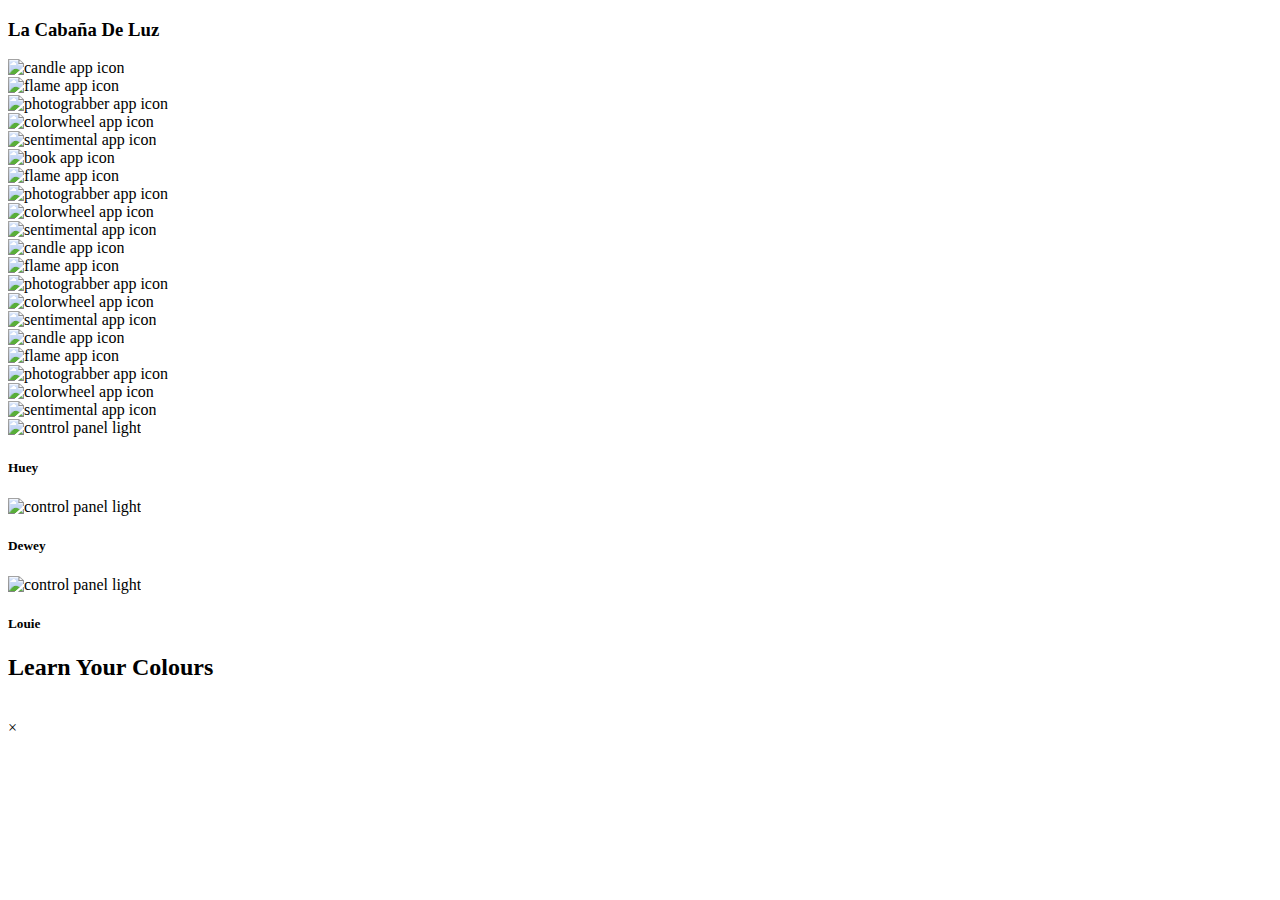
==== index.html @ 0d2e923a "Basic infrastructure to support apps in the code, and multiple lights." ====
<!DOCTYPE html>

<!-- paulirish.com/2008/conditional-stylesheets-vs-css-hacks-answer-neither/ -->
<!--[if IE 8]> <html class="no-js lt-ie9" lang="en"> <![endif]-->
<!--[if gt IE 8]><!--> <html class="no-js" lang="en"> <!--<![endif]-->

<head>
	
	<meta charset="utf-8" />
	<meta name="viewport" content="width=device-width" />
	
	<title>Apps for Light by Moore&rsquo;sCloud</title>
	
	<link rel="stylesheet" href="stylesheets/app.css">
	<script src="javascripts/foundation/modernizr.foundation.js"></script>

</head>
<body>
	
	<div class="row apps">
		<div class="twelve columns">
			
			<div class="row name">
				<div class="twelve columns">
					<h3 class="text-center">La Cabaña De Luz</h3>
				</div>
			</div>
			
			<div class="row">
				<div class="one column">
				</div>
				<div class="two columns">
					<div class="app off">
						<img src="images/apps/app.png" alt="candle app icon" />
					</div>
				</div>
				<div class="two columns">
					<div class="app off">
						<img src="images/apps/app-flame.png" alt="flame app icon" />
					</div>
				</div>
				<div class="two columns">
					<div class="app">
						<img src="images/apps/app-photograbber.png" alt="photograbber app icon" />
					</div>
				</div>
				<div class="two columns">
					<div class="app off">
						<a id="colorwheel">
							<img src="images/apps/app-colorwheel.png" alt="colorwheel app icon" />
						</a>
					</div>
				</div>
				<div class="two columns">
					<div class="app off">
						<a id="sentimental">
							<img src="images/apps/app-sentimental.png" alt="sentimental app icon" />
						</a>
					</div>
				</div>
				<div class="one column">
				</div>
			</div>
			
			<div class="row">
				<div class="one column">
				</div>
				<div class="two columns">
					<div class="app off">
						<a id="book">
							<img src="images/apps/app-book.png" alt="book app icon" />
						</a>
					</div>
				</div>
				<div class="two columns">
					<div class="app off">
						<img src="images/apps/app-flame.png" alt="flame app icon" />
					</div>
				</div>
				<div class="two columns">
					<div class="app off">
						<img src="images/apps/app-photograbber.png" alt="photograbber app icon" />
					</div>
				</div>
				<div class="two columns">
					<div class="app">
						<img src="images/apps/app-colorwheel.png" alt="colorwheel app icon" />
					</div>
				</div>
				<div class="two columns">
					<div class="app off">
						<img src="images/apps/app-sentimental.png" alt="sentimental app icon" />
					</div>
				</div>
				<div class="one column">
				</div>
			</div>
			
			<div class="row">
				<div class="one column">
				</div>
				<div class="two columns">
					<div class="app off">
						<img src="images/apps/app.png" alt="candle app icon" />
					</div>
				</div>
				<div class="two columns">
					<div class="app">
						<img src="images/apps/app-flame.png" alt="flame app icon" />
					</div>
				</div>
				<div class="two columns">
					<div class="app off">
						<img src="images/apps/app-photograbber.png" alt="photograbber app icon" />
					</div>
				</div>
				<div class="two columns">
					<div class="app off">
						<img src="images/apps/app-colorwheel.png" alt="colorwheel app icon" />
					</div>
				</div>
				<div class="two columns">
					<div class="app off">
						<img src="images/apps/app-sentimental.png" alt="sentimental app icon" />
					</div>
				</div>
				<div class="one column">
				</div>
			</div>
			
			<div class="row">
				<div class="one column">
				</div>
				<div class="two columns">
					<div class="app">
						<img src="images/apps/app.png" alt="candle app icon" />
					</div>
				</div>
				<div class="two columns">
					<div class="app">
						<img src="images/apps/app-flame.png" alt="flame app icon" />
					</div>
				</div>
				<div class="two columns">
					<div class="app">
						<img src="images/apps/app-photograbber.png" alt="photograbber app icon" />
					</div>
				</div>
				<div class="two columns">
					<div class="app">
						<img src="images/apps/app-colorwheel.png" alt="colorwheel app icon" />
					</div>
				</div>
				<div class="two columns">
					<div class="app">
						<img src="images/apps/app-sentimental.png" alt="sentimental app icon" />
					</div>
				</div>
				<div class="one column">
				</div>
			</div>
			
			<div class="row control">
				<div class="seven columns centered">
					<div class="row">
						<div class="four columns">
							<div class="light selected">
								<img src="images/apps/light-left-on.png" alt="control panel light" />
								<h5>Huey</h5>
							</div>
						</div>
						<div class="four columns">
							<div class="light">
								<img src="images/apps/light-middle-on.png" alt="control panel light" />
								<h5>Dewey</h5>
							</div>
						</div>
						<div class="four columns">
							<div class="light">
								<img src="images/apps/light-right-off.png" alt="control panel light" />
								<h5>Louie</h5>
							</div>
						</div>
					</div>
				</div>
			</div>
			
		</div>
	</div>
	
	
	
	<!-- Book App -->
	<script src="apps/book/book.js"></script>
	<div id="book-app" class="reveal-modal expand">
		<h2 class="text-centre">Learn Your Colours</h2>
		<div>
			<img id="content" />
		</div>
		<a class="close-reveal-modal">&#215;</a>
	</div>
	<!-- /Book App -->
	
	
	
	<script src="javascripts/foundation/jquery.js"></script>
<!-- 	<script src="javascripts/foundation/jquery.cookie.js"></script> -->
<!-- 	<script src="javascripts/foundation/jquery.event.move.js"></script> -->
<!-- 	<script src="javascripts/foundation/jquery.event.swipe.js"></script> -->
<!-- 	<script src="javascripts/foundation/jquery.foundation.accordion.js"></script> -->
<!-- 	<script src="javascripts/foundation/jquery.foundation.alerts.js"></script> -->
<!-- 	<script src="javascripts/foundation/jquery.foundation.buttons.js"></script> -->
<!-- 	<script src="javascripts/foundation/jquery.foundation.clearing.js"></script> -->
<!-- 	<script src="javascripts/foundation/jquery.foundation.forms.js"></script> -->
<!-- 	<script src="javascripts/foundation/jquery.foundation.joyride.js"></script> -->
<!-- 	<script src="javascripts/foundation/jquery.foundation.magellan.js"></script> -->
<!-- 	<script src="javascripts/foundation/jquery.foundation.mediaQueryToggle.js"></script> -->
<!-- 	<script src="javascripts/foundation/jquery.foundation.navigation.js"></script> -->
<!-- 	<script src="javascripts/foundation/jquery.foundation.orbit.js"></script> -->
	<script src="javascripts/foundation/jquery.foundation.reveal.js"></script>
<!-- 	<script src="javascripts/foundation/jquery.foundation.tabs.js"></script> -->
<!-- 	<script src="javascripts/foundation/jquery.foundation.tooltips.js"></script> -->
<!-- 	<script src="javascripts/foundation/jquery.foundation.topbar.js"></script> -->
<!-- 	<script src="javascripts/foundation/jquery.placeholder.js"></script> -->
	<script src="javascripts/moorescloud/light.js"></script>
	<script src="javascripts/foundation/app.js"></script>
	
</body>
</html>
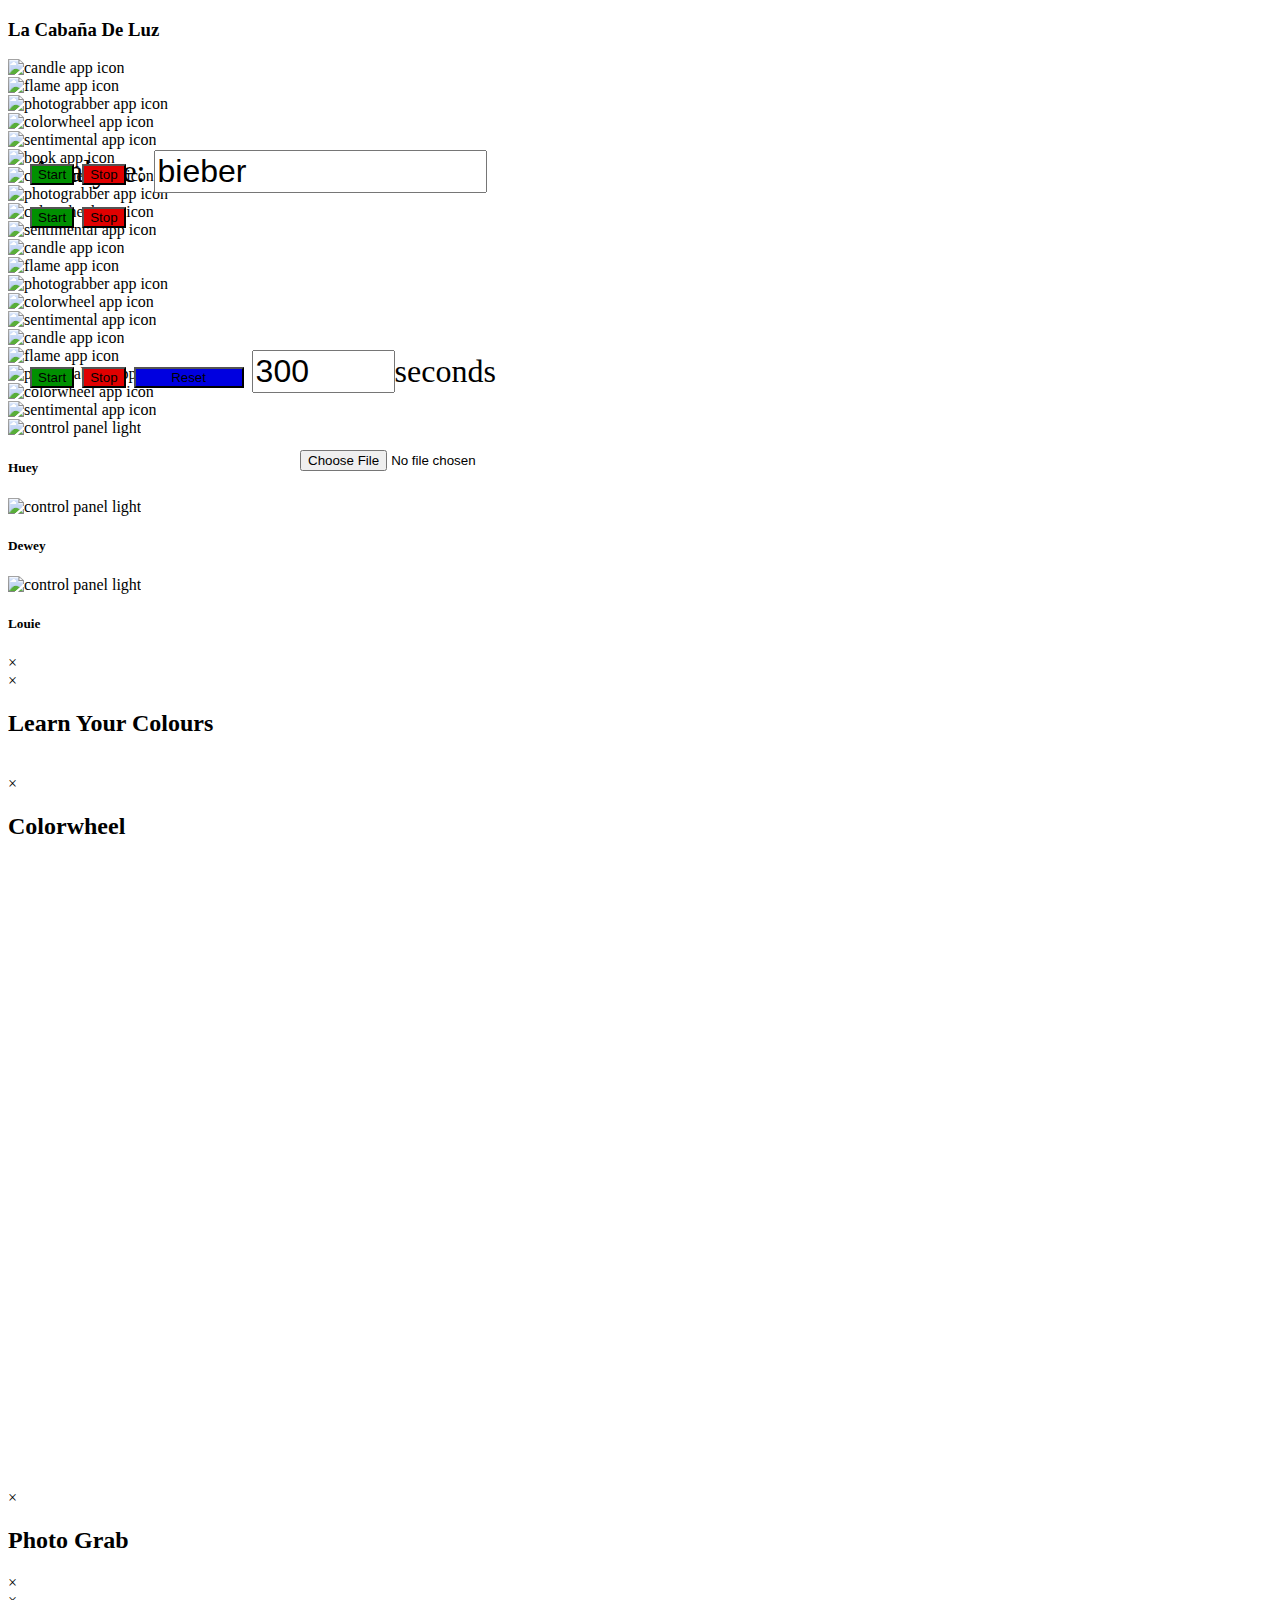
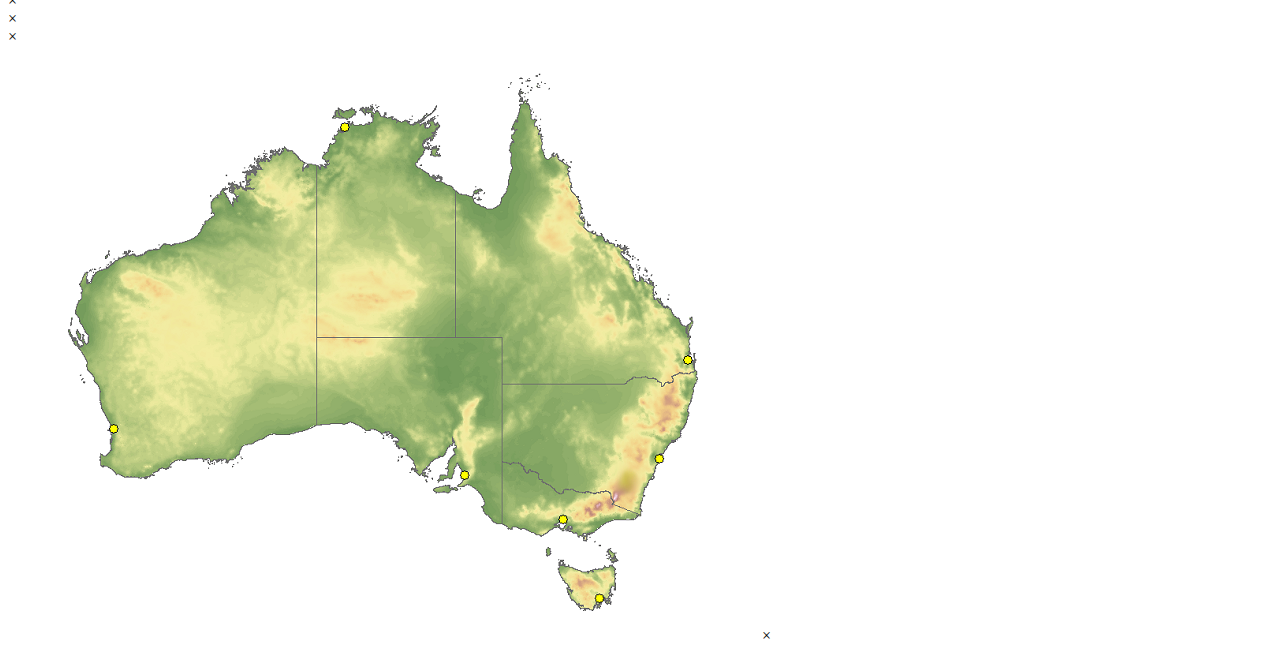
==== commit e8a85e9d: "Added the tempAU app, with changes to index.html" ====
--- a/index.html
+++ b/index.html
@@ -30,18 +30,24 @@
 				<div class="one column">
 				</div>
 				<div class="two columns">
-					<div class="app off">
-						<img src="images/apps/app.png" alt="candle app icon" />
-					</div>
-				</div>
-				<div class="two columns">
-					<div class="app off">
-						<img src="images/apps/app-flame.png" alt="flame app icon" />
-					</div>
-				</div>
-				<div class="two columns">
-					<div class="app">
-						<img src="images/apps/app-photograbber.png" alt="photograbber app icon" />
+					<div class="app">
+						<a id="candle">
+							<img src="images/apps/app.png" alt="candle app icon" />
+						</a>
+					</div>
+				</div>
+				<div class="two columns">
+					<div class="app">
+						<a id="flame">
+							<img src="images/apps/app-flame.png" alt="flame app icon" />
+						</a>
+					</div>
+				</div>
+				<div class="two columns">
+					<div class="app">
+						<a id="photograb">
+							<img src="images/apps/app-photograbber.png" alt="photograbber app icon" />
+						</a>
 					</div>
 				</div>
 				<div class="two columns">
@@ -66,25 +72,31 @@
 				<div class="one column">
 				</div>
 				<div class="two columns">
-					<div class="app off">
+					<div class="app">
 						<a id="book">
 							<img src="images/apps/app-book.png" alt="book app icon" />
 						</a>
 					</div>
 				</div>
 				<div class="two columns">
-					<div class="app off">
-						<img src="images/apps/app-flame.png" alt="flame app icon" />
-					</div>
-				</div>
-				<div class="two columns">
-					<div class="app off">
-						<img src="images/apps/app-photograbber.png" alt="photograbber app icon" />
-					</div>
-				</div>
-				<div class="two columns">
-					<div class="app">
-						<img src="images/apps/app-colorwheel.png" alt="colorwheel app icon" />
+					<div class="app">
+						<a id="countdown">
+							<img src="images/apps/app-colorwheel.png" alt="colorwheel app icon" />
+						</a>
+					</div>
+				</div>
+				<div class="two columns">
+					<div class="app">
+						<a id="holiday">
+							<img src="images/apps/app-photograbber.png" alt="photograbber app icon" />
+						</a>
+					</div>
+				</div>
+				<div class="two columns">
+					<div class="app">
+						<a id ="tempAU">
+							<img src="images/apps/app-colorwheel.png" alt="colorwheel app icon" />
+						</a>
 					</div>
 				</div>
 				<div class="two columns">
@@ -164,19 +176,19 @@
 				<div class="seven columns centered">
 					<div class="row">
 						<div class="four columns">
-							<div class="light selected">
+							<div class="light selected" id="0">
 								<img src="images/apps/light-left-on.png" alt="control panel light" />
 								<h5>Huey</h5>
 							</div>
 						</div>
 						<div class="four columns">
-							<div class="light">
+							<div class="light" id="1">
 								<img src="images/apps/light-middle-on.png" alt="control panel light" />
 								<h5>Dewey</h5>
 							</div>
 						</div>
 						<div class="four columns">
-							<div class="light">
+							<div class="light" id="2">
 								<img src="images/apps/light-right-off.png" alt="control panel light" />
 								<h5>Louie</h5>
 							</div>
@@ -188,10 +200,33 @@
 		</div>
 	</div>
 	
-	
+	<!-- Candle App -->
+	<script src="apps/candle/candle.js"></script>
+	<link rel="stylesheet" href="apps/candle/candle.css">
+	<div id="candle-app" class="reveal-modal expand">
+		<form style="position: absolute; top: 150px; left: 30px; font-size: 32px;">
+		<button class="candle-button" type="button" onclick="candle_startbutton()" style="background: #009000">Start</button>
+		<button class="candle-button" type="button" onclick="candle_stopbutton()" style="background: #e00000">Stop</button>
+		</form>
+		<a class="close-reveal-modal">&#215;</a>
+	</div>
+	<!-- /Candle App -->	
+
+	<!-- Flame App -->
+	<script src="apps/flame/flame.js"></script>
+	<link rel="stylesheet" href="apps/flame/flame.css">
+	<div id="flame-app" class="reveal-modal expand">
+		<form style="position: absolute; top: 150px; left: 30px; font-size: 32px;">
+		<button class="flame-button" type="button" onclick="flame_startbutton()" style="background: #009000">Start</button>
+		<button class="flame-button" type="button" onclick="flame_stopbutton()" style="background: #e00000">Stop</button>
+		</form>
+		<a class="close-reveal-modal">&#215;</a>
+	</div>
+	<!-- /Flame App -->
 	
 	<!-- Book App -->
 	<script src="apps/book/book.js"></script>
+	<!--<link rel="stylesheet" href="apps/book/book.css">-->
 	<div id="book-app" class="reveal-modal expand">
 		<h2 class="text-centre">Learn Your Colours</h2>
 		<div>
@@ -201,8 +236,120 @@
 	</div>
 	<!-- /Book App -->
 	
-	
-	
+	<!-- Colorwheel App -->
+	<script src="apps/colorwheel/colorwheel.js"></script>
+	<link rel="stylesheet" href="apps/colorwheel/colorwheel.css">
+	<div id="colorwheel-app" class="reveal-modal expand">
+		<h2 class="text-centre">Colorwheel</h2>
+		<div>
+			<canvas id="canvas" width="625" height="625">
+				Your browser does not support the HTML 5 Canvas. 
+			</canvas>
+			<canvas id="picked" width="300" height="100">
+				Your browser does not support the HTML 5 Canvas. 
+			</canvas>
+			<canvas id="complement" width="300" height="100">
+				Your browser does not support the HTML 5 Canvas. 
+			</canvas>
+		</div>
+		<a class="close-reveal-modal">&#215;</a>
+	</div>
+	<!-- /Colorwheel App -->
+	
+	<!-- Photograb App -->
+	<script src="apps/photograb/photograb.js"></script>
+	<link rel="stylesheet" href="apps/photograb/photograb.css">
+	<div id="photograb-app" class="reveal-modal expand">
+		<h2 class="text-centre">Photo Grab</h2>
+		<div>
+		<canvas id="photograb-canvas" width="780" height="1000"  style="position: absolute; top: 0px; left: 0px;">
+			 Your browser does not support the HTML 5 Canvas. 
+		</canvas>
+		</div>
+		<form style="position: absolute; top: 450px; left: 300px;">
+			<input class="photograb-button" id='pic' type="file" accept="image/*" capture="camera" onchange="handlefiles(this.files)">
+		</form>
+		<a class="close-reveal-modal">&#215;</a>
+	</div>
+	<!-- /Photograb App -->
+
+	<!-- Sentimental App -->
+	<script src="apps/sentimental/sentimental.js"></script>
+	<link rel="stylesheet" href="apps/sentimental/sentimental.css">
+	<div id="sentimental-app" class="reveal-modal expand">
+		<form style="position: absolute; top: 150px; left: 30px; font-size: 32px;">
+		Analyze: <input class="sentimental-keyword" id="keyword" type="text" value="bieber" size="15" style="font-size: 32px;"></input>
+		<br/>
+		<button class="sentimental-button" type="button" onclick="sentimental_startbutton()" style="background: #009000">Start</button>
+		<button class="sentimental-button" type="button" onclick="sentimental_stopbutton()" style="background: #e00000">Stop</button>
+		</form>
+		<a class="close-reveal-modal">&#215;</a>
+	</div>
+	<!-- /Sentimental App -->
+
+	<!-- Countdown App -->
+	<script src="apps/countdown/countdown.js"></script>
+	<link rel="stylesheet" href="apps/countdown/countdown.css">
+	<div id="countdown-app" class="reveal-modal expand">
+		<canvas id="countdown-canvas" width="650" height="400"  style="position: absolute; top: 50px; left: 50px;">
+				Your browser does not support the HTML 5 Canvas. 
+		</canvas>
+		<form style="position: absolute; top: 350px; left: 30px; font-size: 32px;">
+		<button class="countdown-button" type="button" onclick="countdown_startbutton()" style="background: #009000">Start</button>
+		<button class="countdown-button" type="button" onclick="countdown_stopbutton()" style="background: #e00000">Stop</button>
+		<button class="countdown-button" type="button" onclick="countdown_resetbutton()" style="background: #0000e0; width: 110px;">Reset</button>
+		<input id="countdown-secval" type="text" oninput="countdown_secinput()" value="300" size="5" style="font-size: 32px;">seconds</input>
+		</form>
+		<a class="close-reveal-modal">&#215;</a>
+	</div>
+	<!-- /Countdown App -->
+
+	<!-- Holiday App -->
+	<script src="apps/holiday/holiday.js"></script>
+	<link rel="stylesheet" href="apps/holiday/holiday.css">
+	<div id="holiday-app" class="reveal-modal expand">
+		<form style="position: absolute; top: 150px; left: 30px; font-size: 32px;">
+		<button class="holiday-button" type="button" onclick="holiday_startbutton()" style="background: #009000">Start</button>
+		<button class="holiday-button" type="button" onclick="holiday_stopbutton()" style="background: #e00000">Stop</button>
+		</form>
+		<a class="close-reveal-modal">&#215;</a>
+	</div>
+	<!-- /Holiday App -->
+
+	<!-- TempAU App -->
+	<script src="apps/tempAU/tempAU.js"></script>
+	<link rel="stylesheet" href="apps/tempAU/tempAU.css">
+	<div id="tempAU-app" class="reveal-modal expand">
+		<img src="apps/tempAU/australia_idle.png" alt="HTML Map" border="0" usemap="#tempAU_cities"/>
+		<map name="tempAU_cities">
+		   <area shape="circle" id="tempAU_Syd" 
+					coords="649,414,100"
+					onclick='tempAU_select($(this).attr("id"))' />
+			<area shape="circle" id="tempAU_Mel" 
+					coords="560,473,50"
+					onclick='tempAU_select($(this).attr("id"))' />
+			<area shape="circle" id="tempAU_Bne" 
+					coords="681,315,100"
+					onclick='tempAU_select($(this).attr("id"))' />
+			<area shape="circle" id="tempAU_Adl" 
+					coords="455,428,100"
+					onclick='tempAU_select($(this).attr("id"))' />
+			<area shape="circle" id="tempAU_Hob" 
+					coords="590,553,50"
+					onclick='tempAU_select($(this).attr("id"))' />
+			<area shape="circle" id="tempAU_Drw" 
+					coords="334,81,100"
+					onclick='tempAU_select($(this).attr("id"))' />
+			<area shape="circle" id="tempAU_Per" 
+					coords="107,384,100"
+					onclick='tempAU_select($(this).attr("id"))' />
+		</map>
+		<a class="close-reveal-modal">&#215;</a>
+	</div>
+	<!-- /TempAU App -->
+
+
+
 	<script src="javascripts/foundation/jquery.js"></script>
 <!-- 	<script src="javascripts/foundation/jquery.cookie.js"></script> -->
 <!-- 	<script src="javascripts/foundation/jquery.event.move.js"></script> -->
--- a/apps/tempAU/tempAU.css
+++ b/apps/tempAU/tempAU.css
@@ -0,0 +1 @@
+
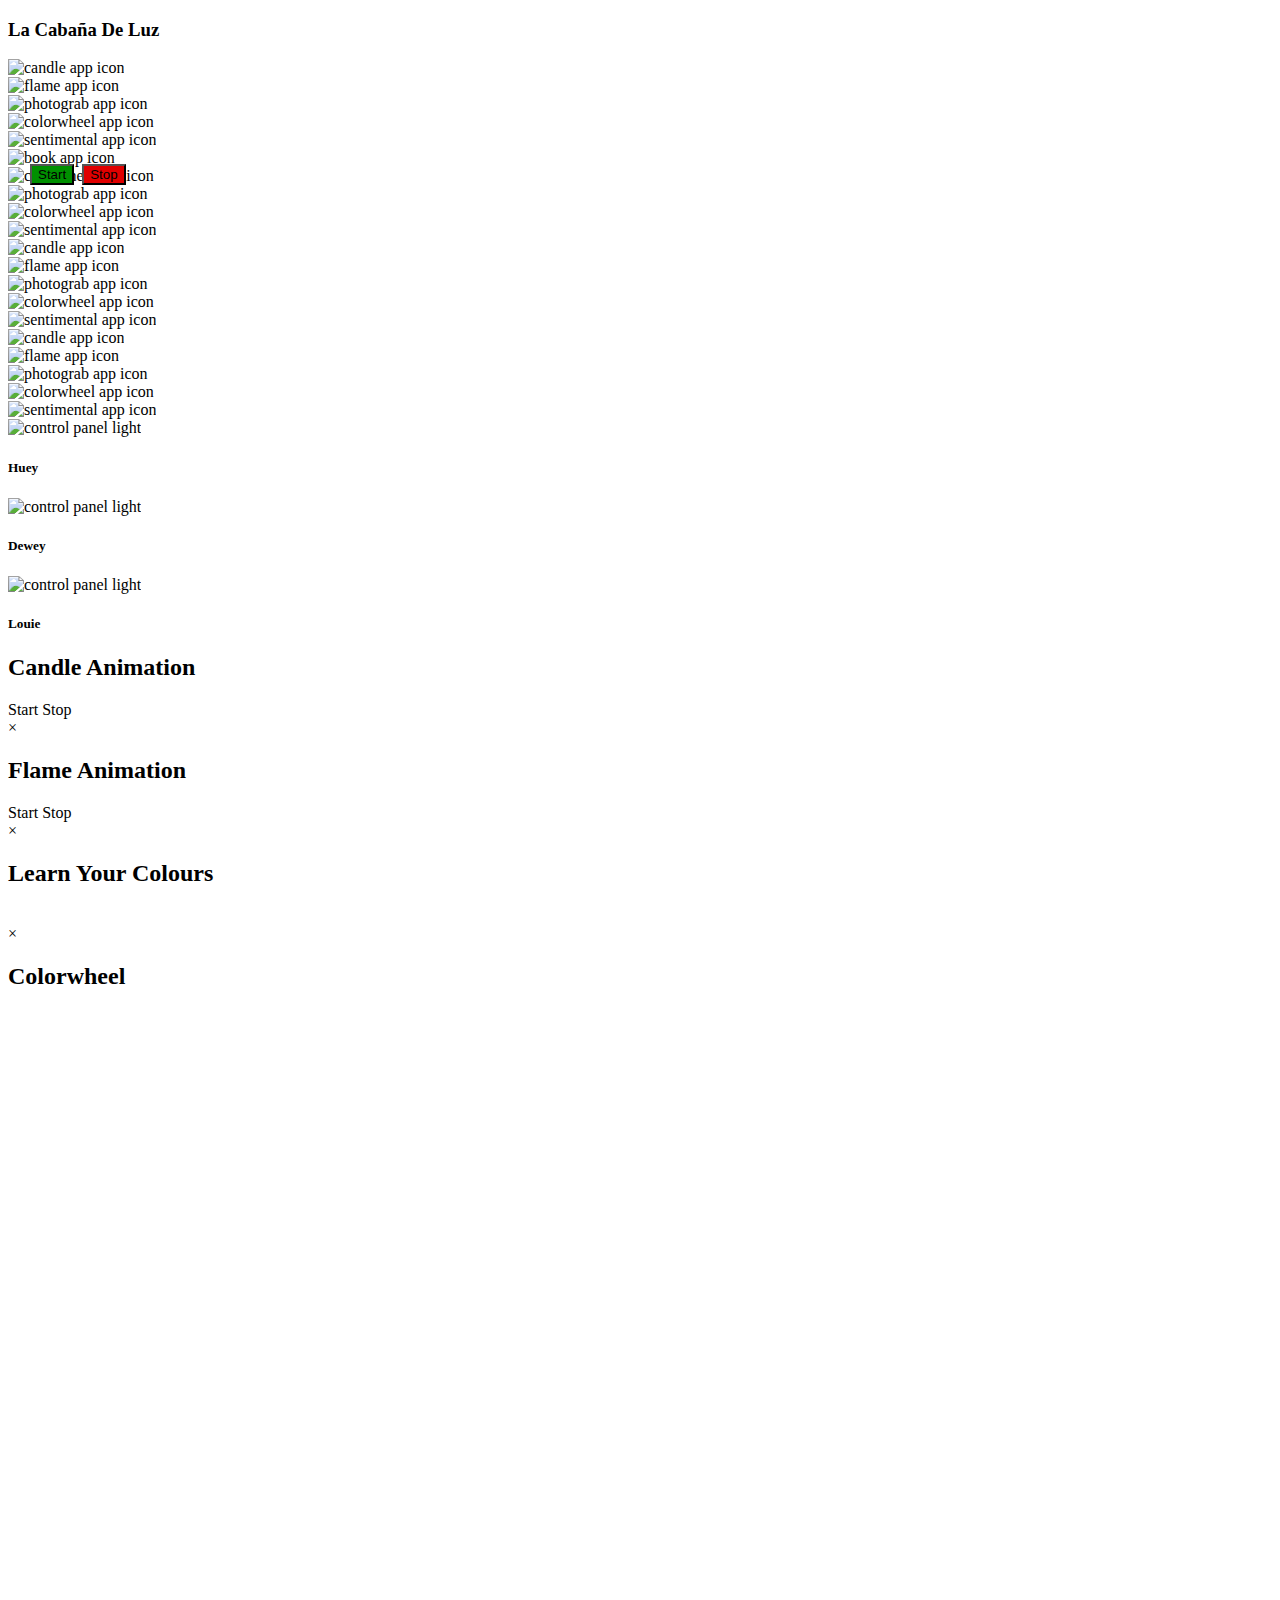
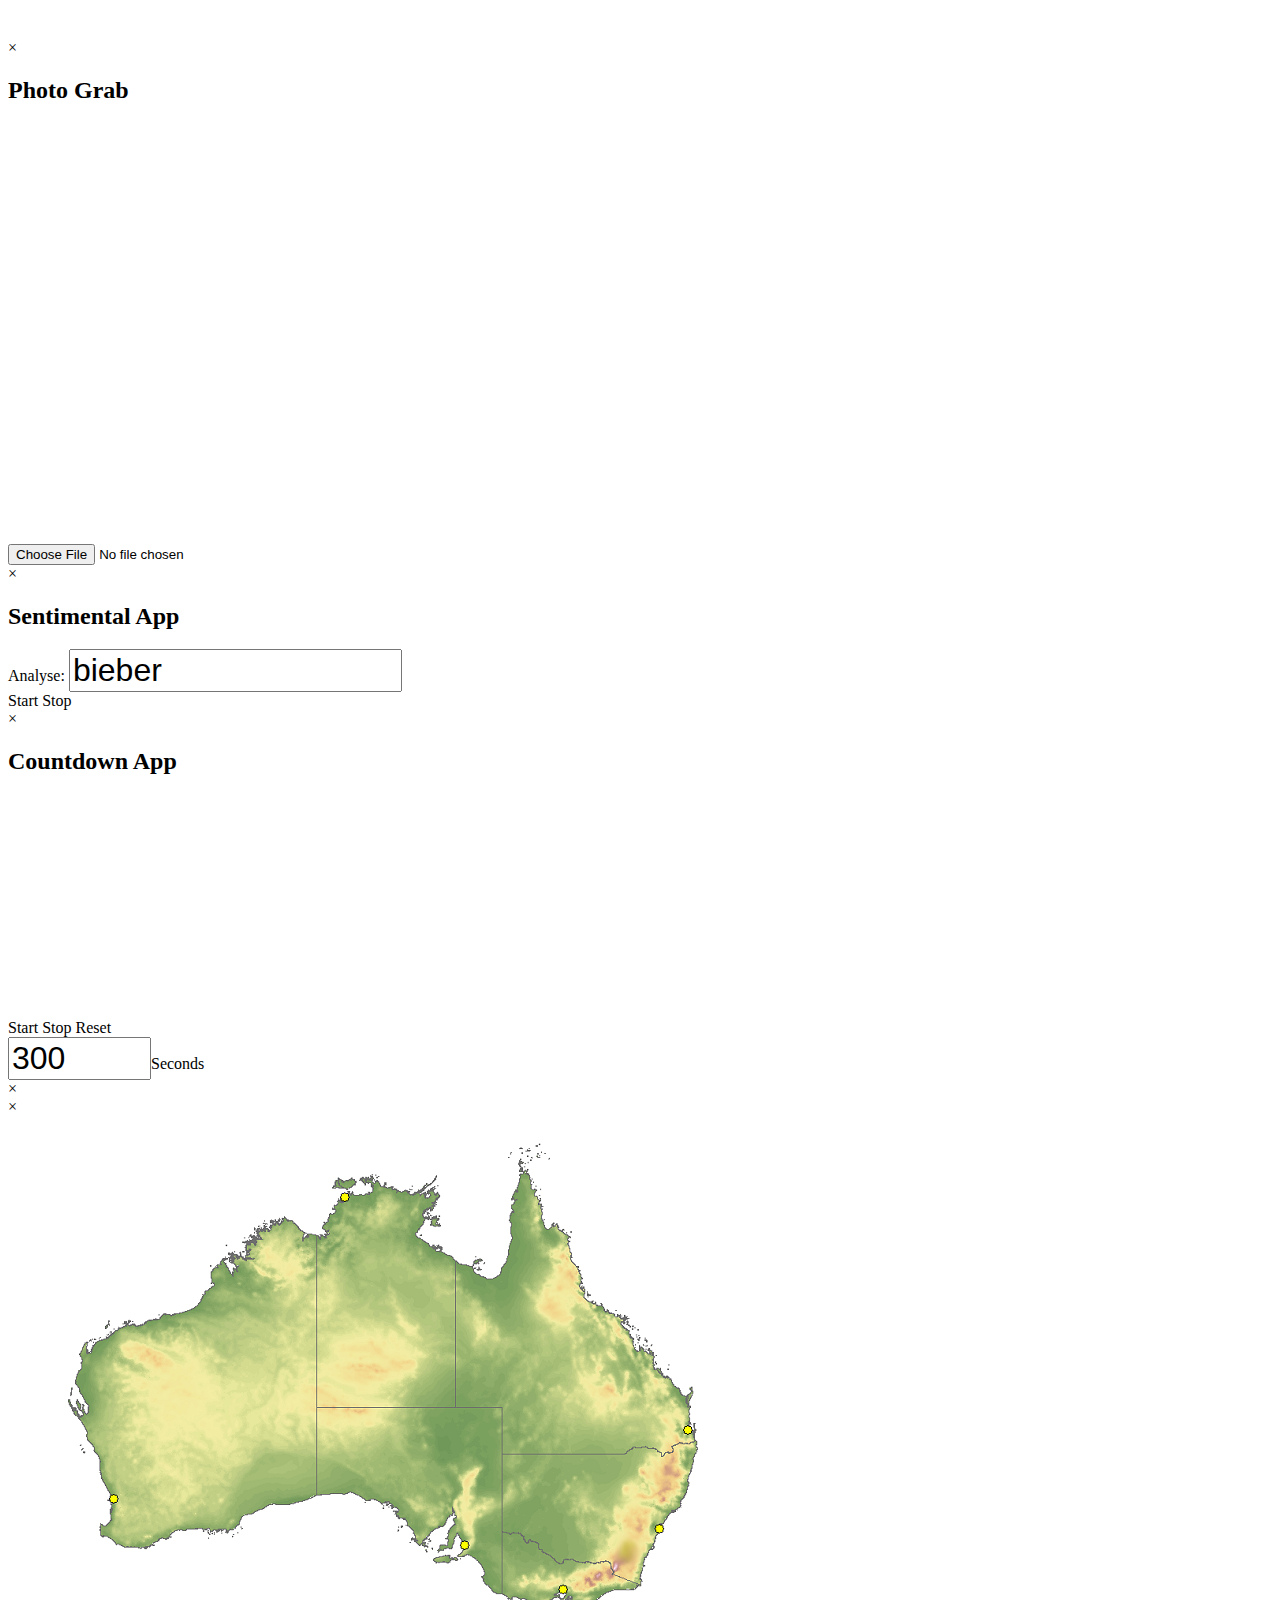
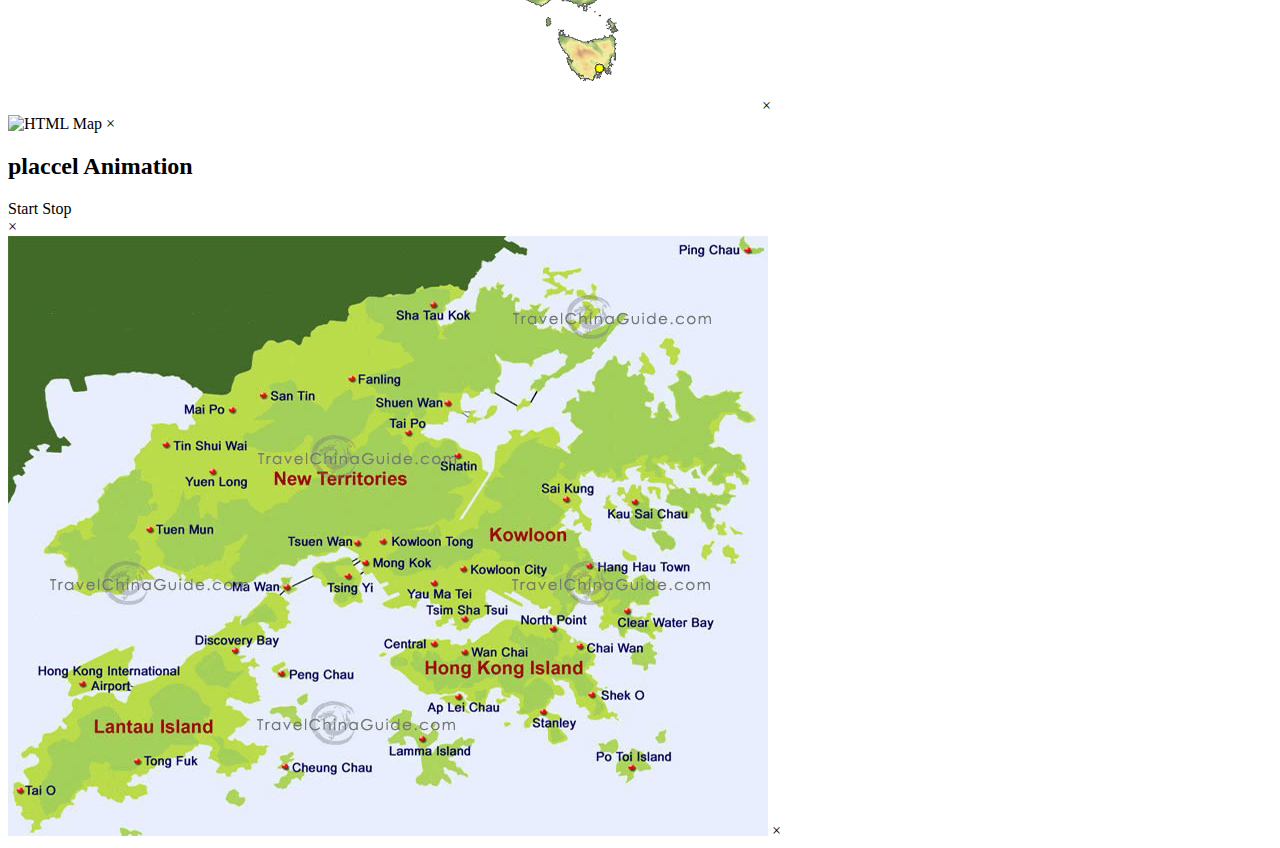
==== commit 4e4d6970: "Added airHK app, which monitors real-time air quality in Hong Kong" ====
--- a/index.html
+++ b/index.html
@@ -46,7 +46,7 @@
 				<div class="two columns">
 					<div class="app">
 						<a id="photograb">
-							<img src="images/apps/app-photograbber.png" alt="photograbber app icon" />
+							<img src="images/apps/app-photograb.png" alt="photograb app icon" />
 						</a>
 					</div>
 				</div>
@@ -88,7 +88,7 @@
 				<div class="two columns">
 					<div class="app">
 						<a id="holiday">
-							<img src="images/apps/app-photograbber.png" alt="photograbber app icon" />
+							<img src="images/apps/app-photograb.png" alt="photograb app icon" />
 						</a>
 					</div>
 				</div>
@@ -100,6 +100,44 @@
 					</div>
 				</div>
 				<div class="two columns">
+					<div class="app">
+						<a id="uvAU">
+							<img src="images/apps/app-sentimental.png" alt="sentimental app icon" />
+						</a>
+					</div>
+				</div>
+				<div class="one column">
+				</div>
+			</div>
+			
+			<div class="row">
+				<div class="one column">
+				</div>
+				<div class="two columns">
+					<div class="app">
+						<a id="placcel">
+							<img src="images/apps/app.png" alt="candle app icon" />
+						</a>
+					</div>
+				</div>
+				<div class="two columns">
+					<div class="app">
+						<a id="airHK">
+							<img src="images/apps/app-flame.png" alt="flame app icon" />
+						</a>
+					</div>
+				</div>
+				<div class="two columns">
+					<div class="app off">
+						<img src="images/apps/app-photograb.png" alt="photograb app icon" />
+					</div>
+				</div>
+				<div class="two columns">
+					<div class="app off">
+						<img src="images/apps/app-colorwheel.png" alt="colorwheel app icon" />
+					</div>
+				</div>
+				<div class="two columns">
 					<div class="app off">
 						<img src="images/apps/app-sentimental.png" alt="sentimental app icon" />
 					</div>
@@ -112,7 +150,7 @@
 				<div class="one column">
 				</div>
 				<div class="two columns">
-					<div class="app off">
+					<div class="app">
 						<img src="images/apps/app.png" alt="candle app icon" />
 					</div>
 				</div>
@@ -122,40 +160,8 @@
 					</div>
 				</div>
 				<div class="two columns">
-					<div class="app off">
-						<img src="images/apps/app-photograbber.png" alt="photograbber app icon" />
-					</div>
-				</div>
-				<div class="two columns">
-					<div class="app off">
-						<img src="images/apps/app-colorwheel.png" alt="colorwheel app icon" />
-					</div>
-				</div>
-				<div class="two columns">
-					<div class="app off">
-						<img src="images/apps/app-sentimental.png" alt="sentimental app icon" />
-					</div>
-				</div>
-				<div class="one column">
-				</div>
-			</div>
-			
-			<div class="row">
-				<div class="one column">
-				</div>
-				<div class="two columns">
-					<div class="app">
-						<img src="images/apps/app.png" alt="candle app icon" />
-					</div>
-				</div>
-				<div class="two columns">
-					<div class="app">
-						<img src="images/apps/app-flame.png" alt="flame app icon" />
-					</div>
-				</div>
-				<div class="two columns">
-					<div class="app">
-						<img src="images/apps/app-photograbber.png" alt="photograbber app icon" />
+					<div class="app">
+						<img src="images/apps/app-photograb.png" alt="photograb app icon" />
 					</div>
 				</div>
 				<div class="two columns">
@@ -203,30 +209,36 @@
 	<!-- Candle App -->
 	<script src="apps/candle/candle.js"></script>
 	<link rel="stylesheet" href="apps/candle/candle.css">
-	<div id="candle-app" class="reveal-modal expand">
-		<form style="position: absolute; top: 150px; left: 30px; font-size: 32px;">
-		<button class="candle-button" type="button" onclick="candle_startbutton()" style="background: #009000">Start</button>
-		<button class="candle-button" type="button" onclick="candle_stopbutton()" style="background: #e00000">Stop</button>
-		</form>
-		<a class="close-reveal-modal">&#215;</a>
-	</div>
-	<!-- /Candle App -->	
+	<div id="candle-app" class="reveal-modal large">
+		<h2>Candle Animation</h2>
+			<div class="row">
+				<div class="six columns centered">
+					<a class="radius button start left" onclick="candle_startbutton()">Start</a>
+					<a class="radius button stop right" onclick="candle_stopbutton()">Stop</a>
+				</div>
+			</div>
+		<a class="close-reveal-modal">&#215;</a>
+	</div>
+	<!-- /Candle App -->
 
 	<!-- Flame App -->
 	<script src="apps/flame/flame.js"></script>
 	<link rel="stylesheet" href="apps/flame/flame.css">
-	<div id="flame-app" class="reveal-modal expand">
-		<form style="position: absolute; top: 150px; left: 30px; font-size: 32px;">
-		<button class="flame-button" type="button" onclick="flame_startbutton()" style="background: #009000">Start</button>
-		<button class="flame-button" type="button" onclick="flame_stopbutton()" style="background: #e00000">Stop</button>
-		</form>
+	<div id="flame-app" class="reveal-modal large">
+		<h2>Flame Animation</h2>
+			<div class="row">
+				<div class="six columns centered">
+					<a class="radius button start left" onclick="flame_startbutton()">Start</a>
+					<a class="radius button stop right" onclick="flame_stopbutton()">Stop</a>
+				</div>
+			</div>
 		<a class="close-reveal-modal">&#215;</a>
 	</div>
 	<!-- /Flame App -->
 	
 	<!-- Book App -->
 	<script src="apps/book/book.js"></script>
-	<!--<link rel="stylesheet" href="apps/book/book.css">-->
+	<link rel="stylesheet" href="apps/book/book.css">
 	<div id="book-app" class="reveal-modal expand">
 		<h2 class="text-centre">Learn Your Colours</h2>
 		<div>
@@ -242,13 +254,13 @@
 	<div id="colorwheel-app" class="reveal-modal expand">
 		<h2 class="text-centre">Colorwheel</h2>
 		<div>
-			<canvas id="canvas" width="625" height="625">
+			<canvas id="colorwheel_canvas" width="625" height="625">
 				Your browser does not support the HTML 5 Canvas. 
 			</canvas>
-			<canvas id="picked" width="300" height="100">
+			<canvas id="colorwheel_picked" width="300" height="100">
 				Your browser does not support the HTML 5 Canvas. 
 			</canvas>
-			<canvas id="complement" width="300" height="100">
+			<canvas id="colorwheel_complement" width="300" height="100">
 				Your browser does not support the HTML 5 Canvas. 
 			</canvas>
 		</div>
@@ -262,11 +274,11 @@
 	<div id="photograb-app" class="reveal-modal expand">
 		<h2 class="text-centre">Photo Grab</h2>
 		<div>
-		<canvas id="photograb-canvas" width="780" height="1000"  style="position: absolute; top: 0px; left: 0px;">
-			 Your browser does not support the HTML 5 Canvas. 
-		</canvas>
+			<canvas id="photograb-canvas" width="625" height="416">
+				 Your browser does not support the HTML 5 Canvas. 
+			</canvas>
 		</div>
-		<form style="position: absolute; top: 450px; left: 300px;">
+		<form>
 			<input class="photograb-button" id='pic' type="file" accept="image/*" capture="camera" onchange="handlefiles(this.files)">
 		</form>
 		<a class="close-reveal-modal">&#215;</a>
@@ -276,13 +288,20 @@
 	<!-- Sentimental App -->
 	<script src="apps/sentimental/sentimental.js"></script>
 	<link rel="stylesheet" href="apps/sentimental/sentimental.css">
-	<div id="sentimental-app" class="reveal-modal expand">
-		<form style="position: absolute; top: 150px; left: 30px; font-size: 32px;">
-		Analyze: <input class="sentimental-keyword" id="keyword" type="text" value="bieber" size="15" style="font-size: 32px;"></input>
-		<br/>
-		<button class="sentimental-button" type="button" onclick="sentimental_startbutton()" style="background: #009000">Start</button>
-		<button class="sentimental-button" type="button" onclick="sentimental_stopbutton()" style="background: #e00000">Stop</button>
-		</form>
+	<div id="sentimental-app" class="reveal-modal large">
+		<h2>Sentimental App</h2>
+			<div class="row">
+				<div class="twelve columns">
+					<label>Analyse:</label>
+					<input class="sentimental-keyword" id="keyword" type="text" value="bieber" size="15" style="font-size: 32px;"></input>
+				</div>
+			</div>
+			<div class="row">
+				<div class="six columns centered">
+					<a class="radius button start left" onclick="sentimental_startbutton()">Start</a>
+					<a class="radius button stop right" onclick="sentimental_stopbutton()">Stop</a>
+				</div>
+			</div>
 		<a class="close-reveal-modal">&#215;</a>
 	</div>
 	<!-- /Sentimental App -->
@@ -291,15 +310,22 @@
 	<script src="apps/countdown/countdown.js"></script>
 	<link rel="stylesheet" href="apps/countdown/countdown.css">
 	<div id="countdown-app" class="reveal-modal expand">
-		<canvas id="countdown-canvas" width="650" height="400"  style="position: absolute; top: 50px; left: 50px;">
-				Your browser does not support the HTML 5 Canvas. 
+		<h2>Countdown App</h2>
+		<canvas id="countdown-canvas" width="525" height="220">
+			Your browser does not support the HTML 5 Canvas. 
 		</canvas>
-		<form style="position: absolute; top: 350px; left: 30px; font-size: 32px;">
-		<button class="countdown-button" type="button" onclick="countdown_startbutton()" style="background: #009000">Start</button>
-		<button class="countdown-button" type="button" onclick="countdown_stopbutton()" style="background: #e00000">Stop</button>
-		<button class="countdown-button" type="button" onclick="countdown_resetbutton()" style="background: #0000e0; width: 110px;">Reset</button>
-		<input id="countdown-secval" type="text" oninput="countdown_secinput()" value="300" size="5" style="font-size: 32px;">seconds</input>
-		</form>
+		<div class="row controls">
+			<div class="eight columns centered">
+				<a class="radius button start left" onclick="countdown_startbutton()">Start</a>
+				<a class="radius button stop" onclick="countdown_stopbutton()">Stop</a>
+				<a class="radius button reset right" onclick="countdown_resetbutton()">Reset</a>
+			</div>
+		</div>
+		<div class="row">
+			<div class="eight columns centered">
+				<input id="countdown-secval" type="text" oninput="countdown_secinput()" value="300" size="5" style="font-size: 32px;">Seconds</input>
+			</div>
+		</div>
 		<a class="close-reveal-modal">&#215;</a>
 	</div>
 	<!-- /Countdown App -->
@@ -348,7 +374,105 @@
 	</div>
 	<!-- /TempAU App -->
 
-
+	<!-- UVAU App -->
+	<script src="apps/uvAU/uvAU.js"></script>
+	<link rel="stylesheet" href="apps/uvAU/uvAU.css">
+	<div id="uvAU-app" class="reveal-modal expand">
+		<img src="apps/uvAU/australia_idle.png" alt="HTML Map" border="0" usemap="#uvAU_cities"/>
+		<map name="uvAU_cities">
+		   <area shape="circle" id="uvAU_syd" 
+					coords="649,414,100"
+					onclick='uvAU_select($(this).attr("id"))' />
+			<area shape="circle" id="uvAU_mel" 
+					coords="560,473,50"
+					onclick='uvAU_select($(this).attr("id"))' />
+			<area shape="circle" id="uvAU_tow" 
+					coords="681,315,100"
+					onclick='uvAU_select($(this).attr("id"))' />
+			<area shape="circle" id="uvAU_adl" 
+					coords="455,428,100"
+					onclick='uvAU_select($(this).attr("id"))' />
+			<area shape="circle" id="uvAU_mel" 
+					coords="590,553,50"
+					onclick='uvAU_select($(this).attr("id"))' />
+			<area shape="circle" id="uvAU_dar" 
+					coords="334,81,100"
+					onclick='uvAU_select($(this).attr("id"))' />
+			<area shape="circle" id="uvAU_per" 
+					coords="107,384,100"
+					onclick='uvAU_select($(this).attr("id"))' />
+		</map>
+		<a class="close-reveal-modal">&#215;</a>
+	</div>
+	<!-- /UVAU App -->
+
+	<!-- Placcel App -->
+	<script src="apps/placcel/placcel.js"></script>
+	<link rel="stylesheet" href="apps/placcel/placcel.css">
+	<div id="placcel-app" class="reveal-modal large">
+		<h2>placcel Animation</h2>
+			<div class="row">
+				<div class="six columns centered">
+					<a class="radius button start left" onclick="placcel_startbutton()">Start</a>
+					<a class="radius button stop right" onclick="placcel_stopbutton()">Stop</a>
+				</div>
+			</div>
+		<a class="close-reveal-modal">&#215;</a>
+	</div>
+	<!-- /Placcel App -->
+
+	<!-- AirHK App -->
+	<script src="apps/airHK/airHK.js"></script>
+	<link rel="stylesheet" href="apps/airHK/airHK.css">
+	<div id="airHK-app" class="reveal-modal expand">
+		<img src="apps/airHK/hongkong-map.jpg" alt="HTML Map" border="0" usemap="#airHK_sites"/>
+		<map name="airHK_sites">
+		   <area shape="circle" id="airHK_Causeway Bay" 
+					coords="459, 418, 25"
+					onclick='airHK_select($(this).attr("id"))' />
+			<area shape="circle" id="airHK_Central" 
+					coords="425, 410, 25"
+					onclick='airHK_select($(this).attr("id"))' />
+			<area shape="circle" id="airHK_Mong Kok" 
+					coords="358, 326, 25"
+					onclick='airHK_select($(this).attr("id"))' />
+			<area shape="circle" id="airHK_Central/Western" 
+					coords="387, 425, 25"
+					onclick='airHK_select($(this).attr("id"))' />
+			<area shape="circle" id="airHK_Eastern" 
+					coords="570, 411,25"
+					onclick='airHK_select($(this).attr("id"))' />
+			<area shape="circle" id="airHK_Kwai Chung" 
+					coords="360, 327,25"
+					onclick='airHK_select($(this).attr("id"))' />
+			<area shape="circle" id="airHK_Kwun Tong" 
+					coords="371, 305,25"
+					onclick='airHK_select($(this).attr("id"))' />
+ 			<area shape="circle" id="airHK_Sha Tin" 
+					coords="452, 217, 25"
+					onclick='airHK_select($(this).attr("id"))' />
+			<area shape="circle" id="airHK_Sham Shui Po" 
+					coords="386, 350, 25"
+					onclick='airHK_select($(this).attr("id"))' />
+			<area shape="circle" id="airHK_Tai Po" 
+					coords="400, 193, 25"
+					onclick='airHK_select($(this).attr("id"))' />
+			<area shape="circle" id="airHK_Tap Mun" 
+					coords="739, 13, 25"
+					onclick='airHK_select($(this).attr("id"))' />
+			<area shape="circle" id="airHK_Tsuen Wan" 
+					coords="347, 307,25"
+					onclick='airHK_select($(this).attr("id"))' />
+			<area shape="circle" id="airHK_Tung Chung" 
+					coords="133, 451,25"
+					onclick='airHK_select($(this).attr("id"))' />
+			<area shape="circle" id="airHK_Yuen Long" 
+					coords="165, 196,25"
+					onclick='airHK_select($(this).attr("id"))' />
+		</map>
+		<a class="close-reveal-modal">&#215;</a>
+	</div>
+	<!-- /AirHK App -->
 
 	<script src="javascripts/foundation/jquery.js"></script>
 <!-- 	<script src="javascripts/foundation/jquery.cookie.js"></script> -->
--- a/apps/airHK/airHK.css
+++ b/apps/airHK/airHK.css
@@ -0,0 +1 @@
+
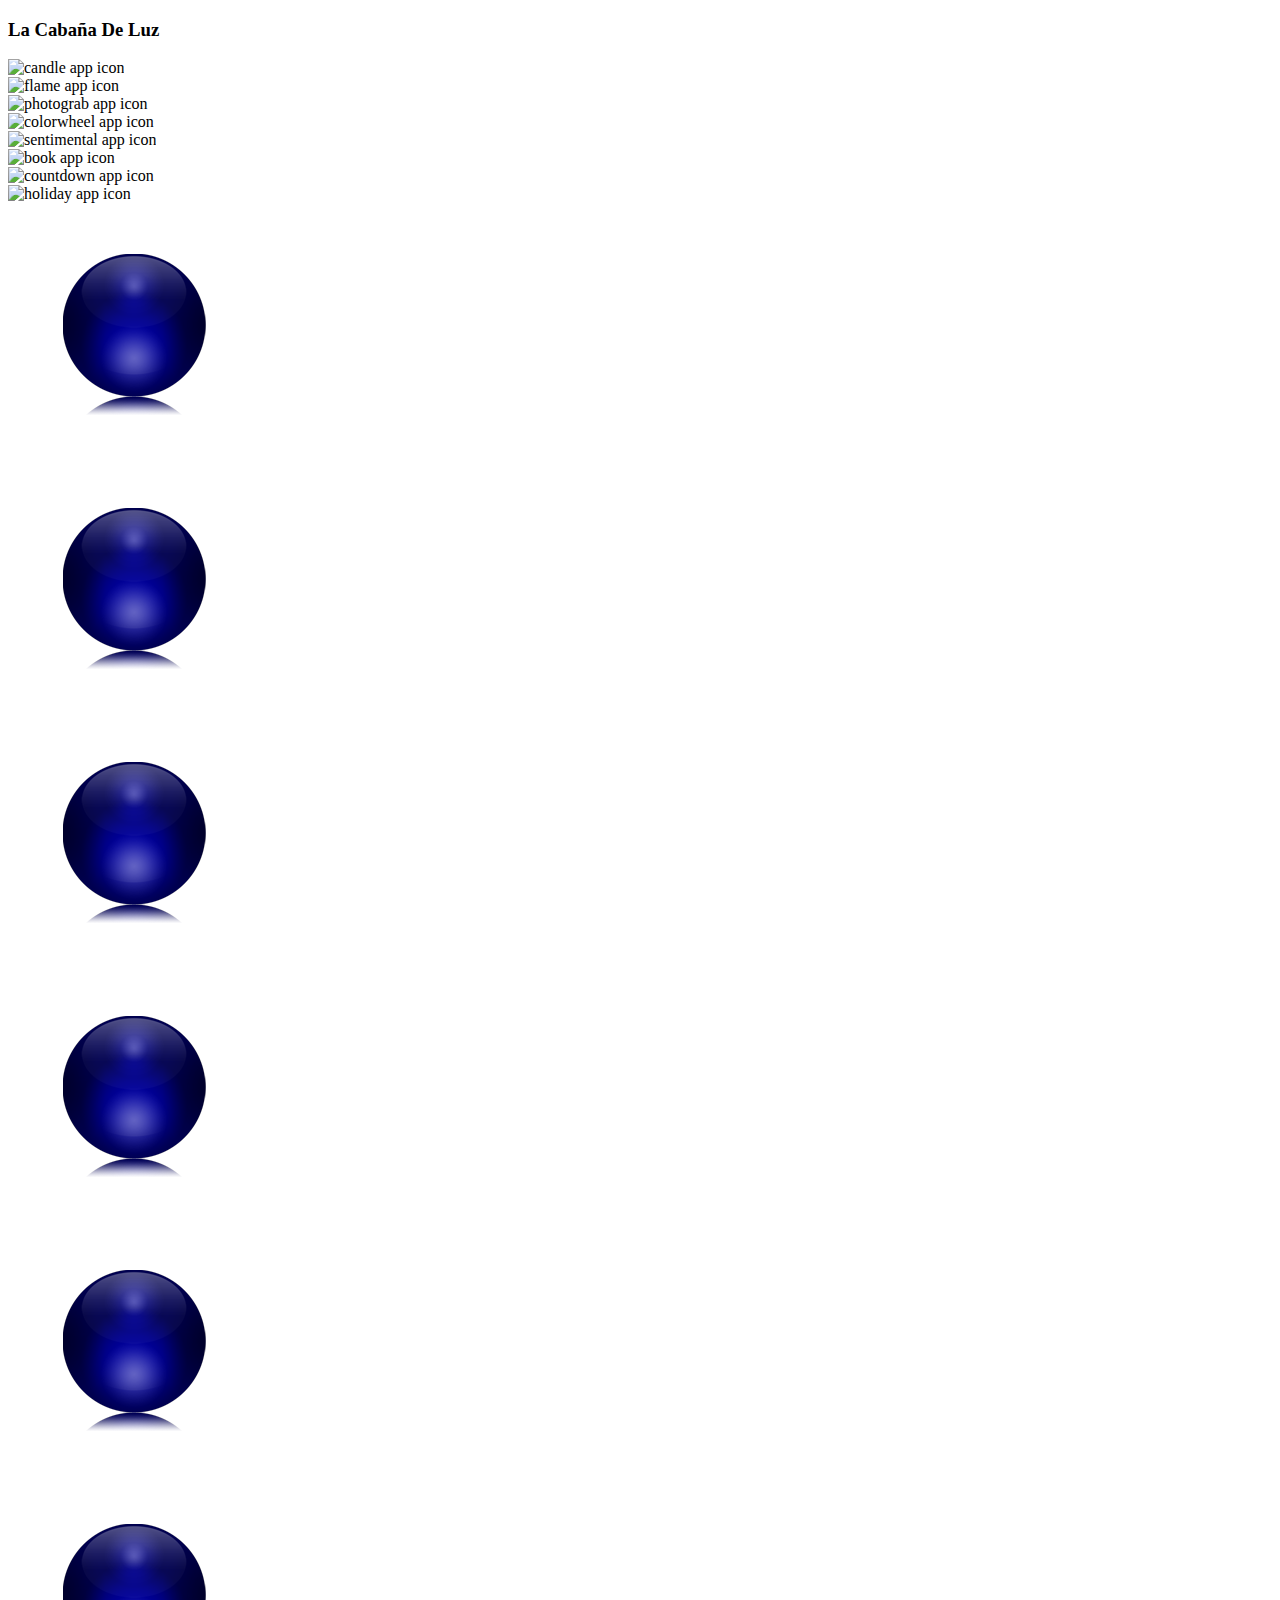
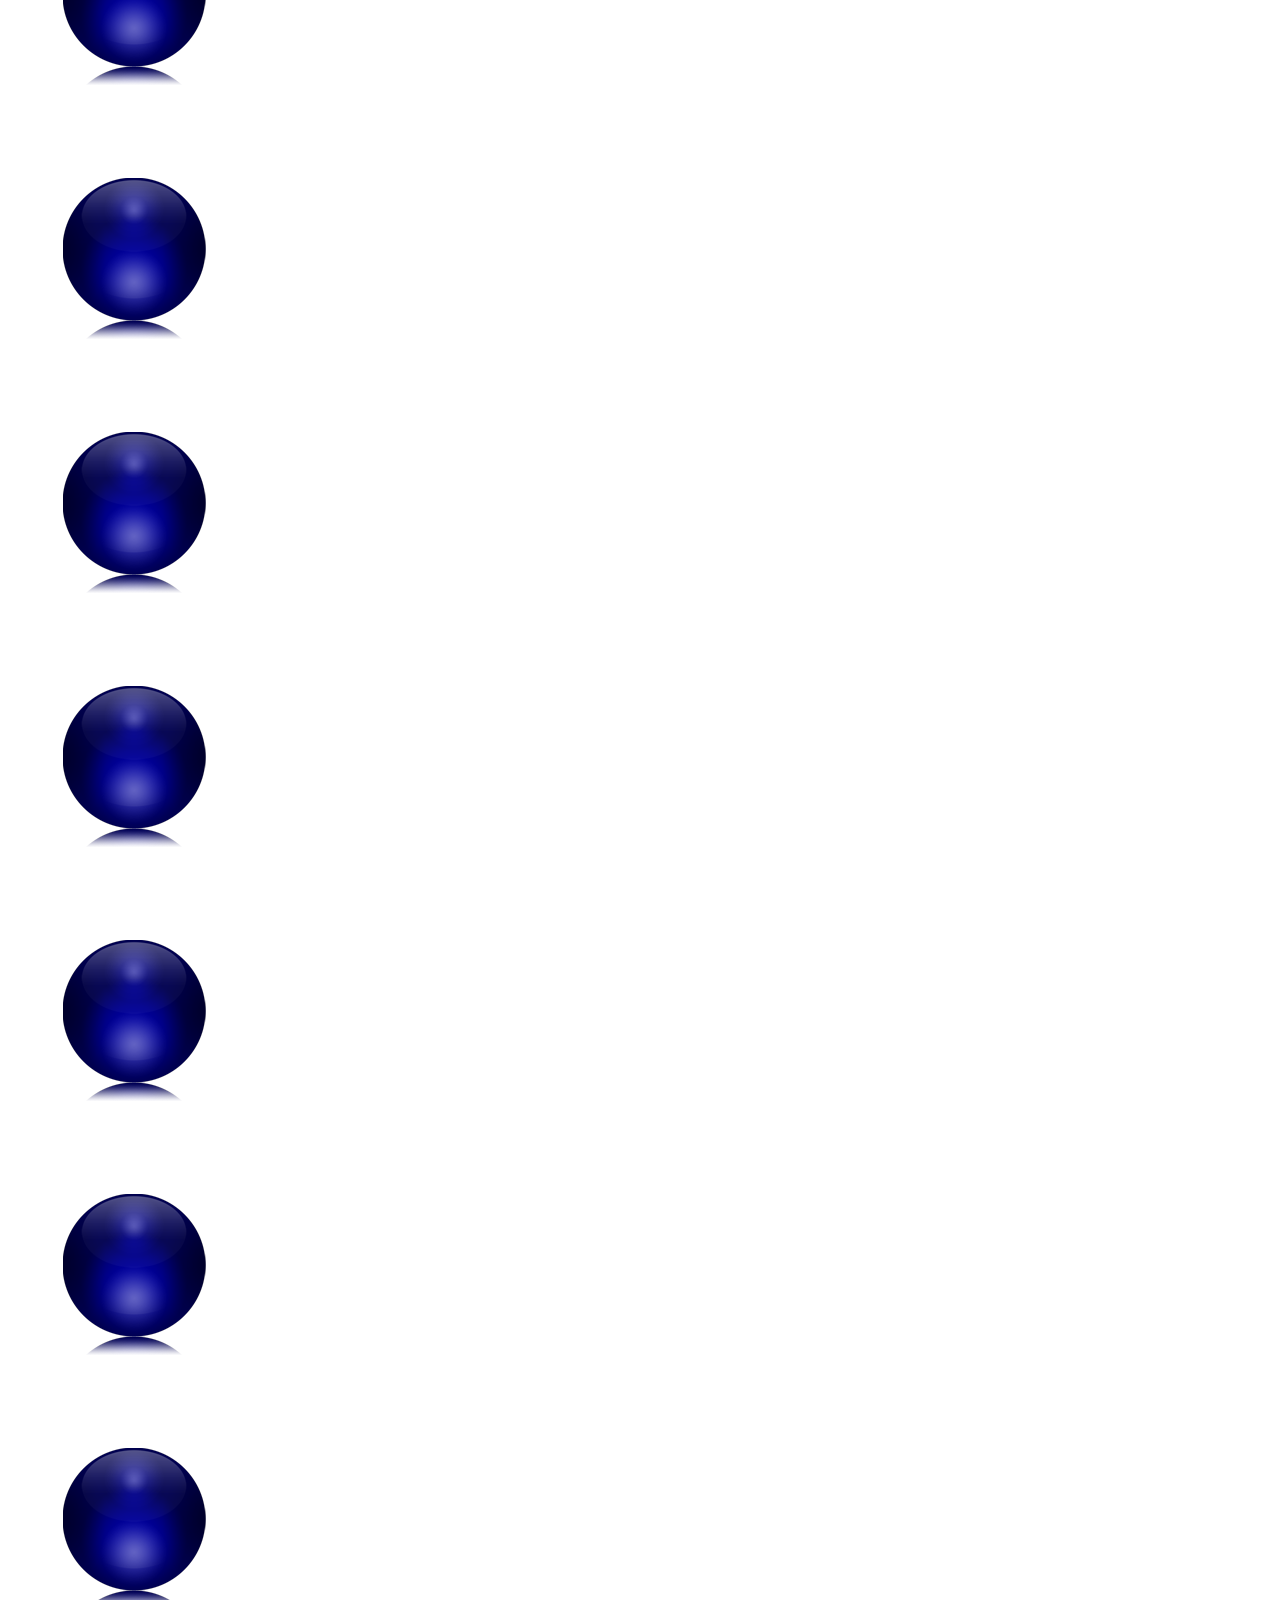
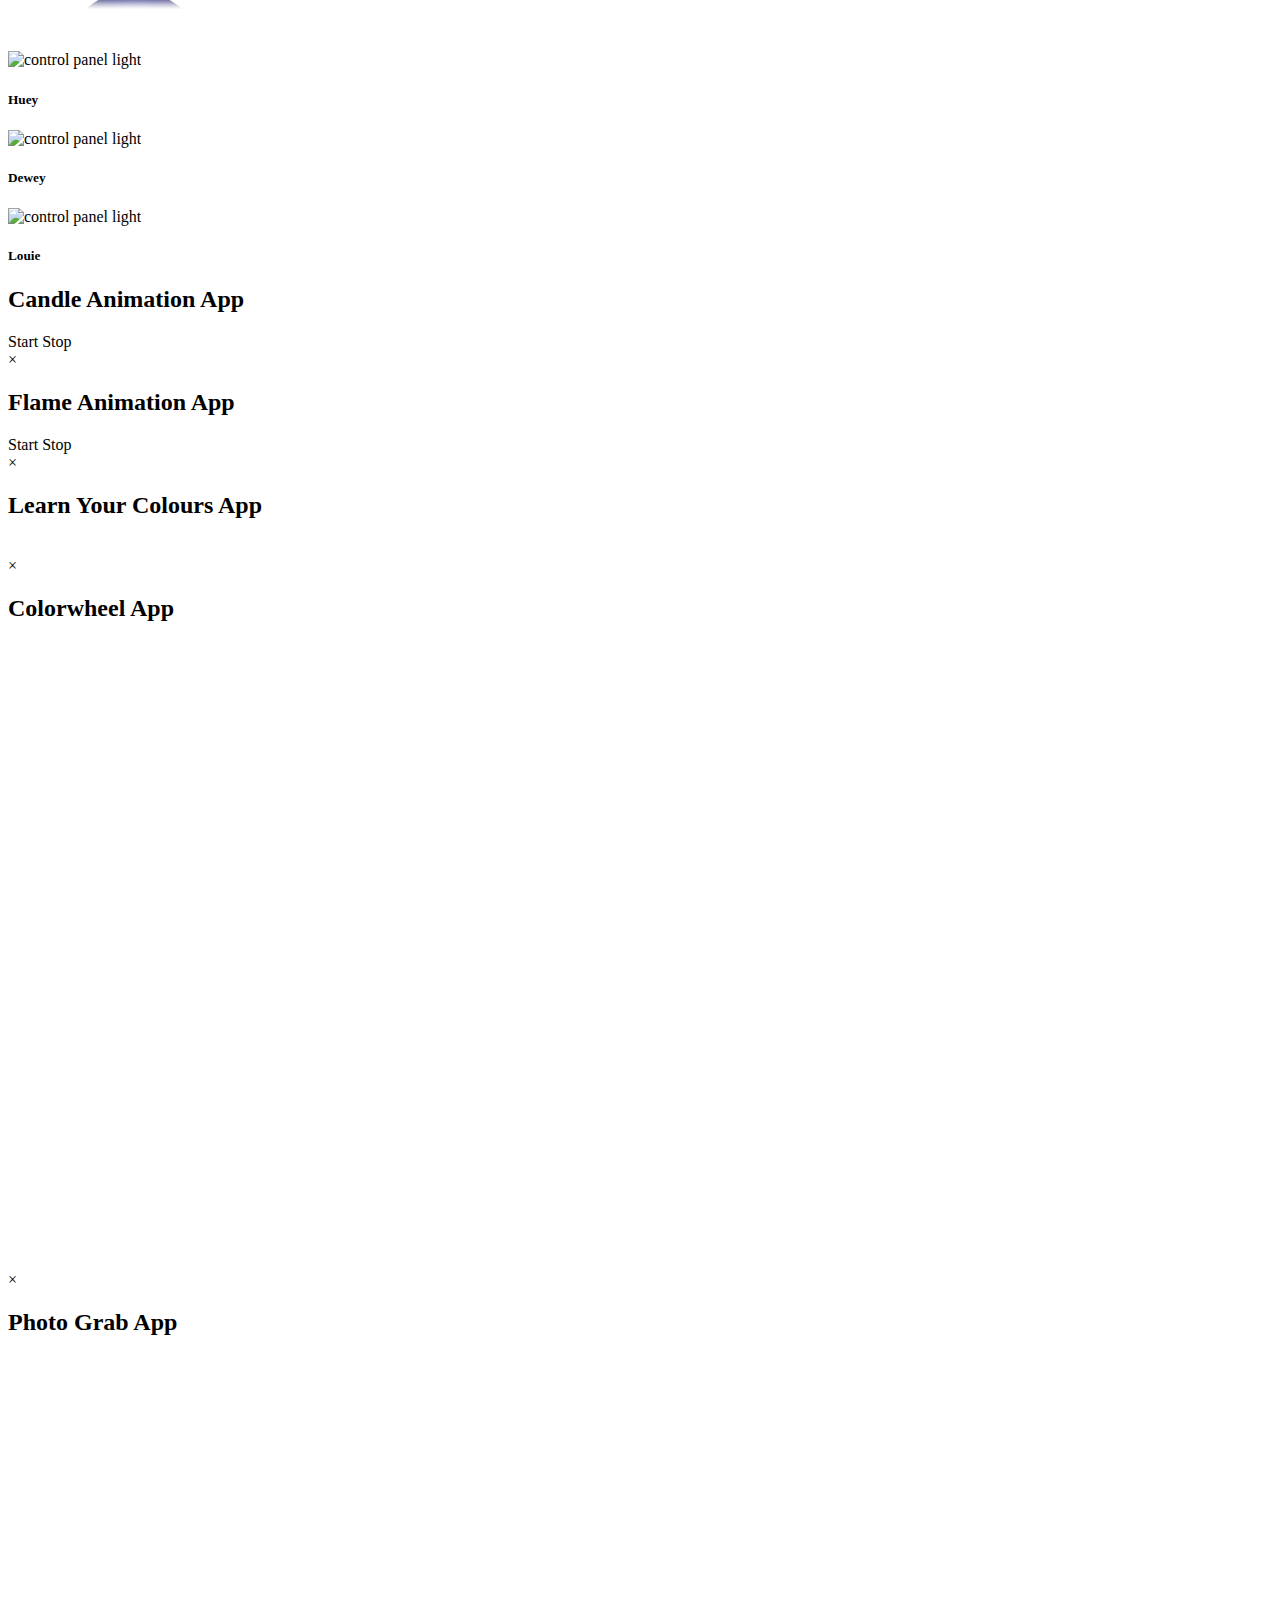
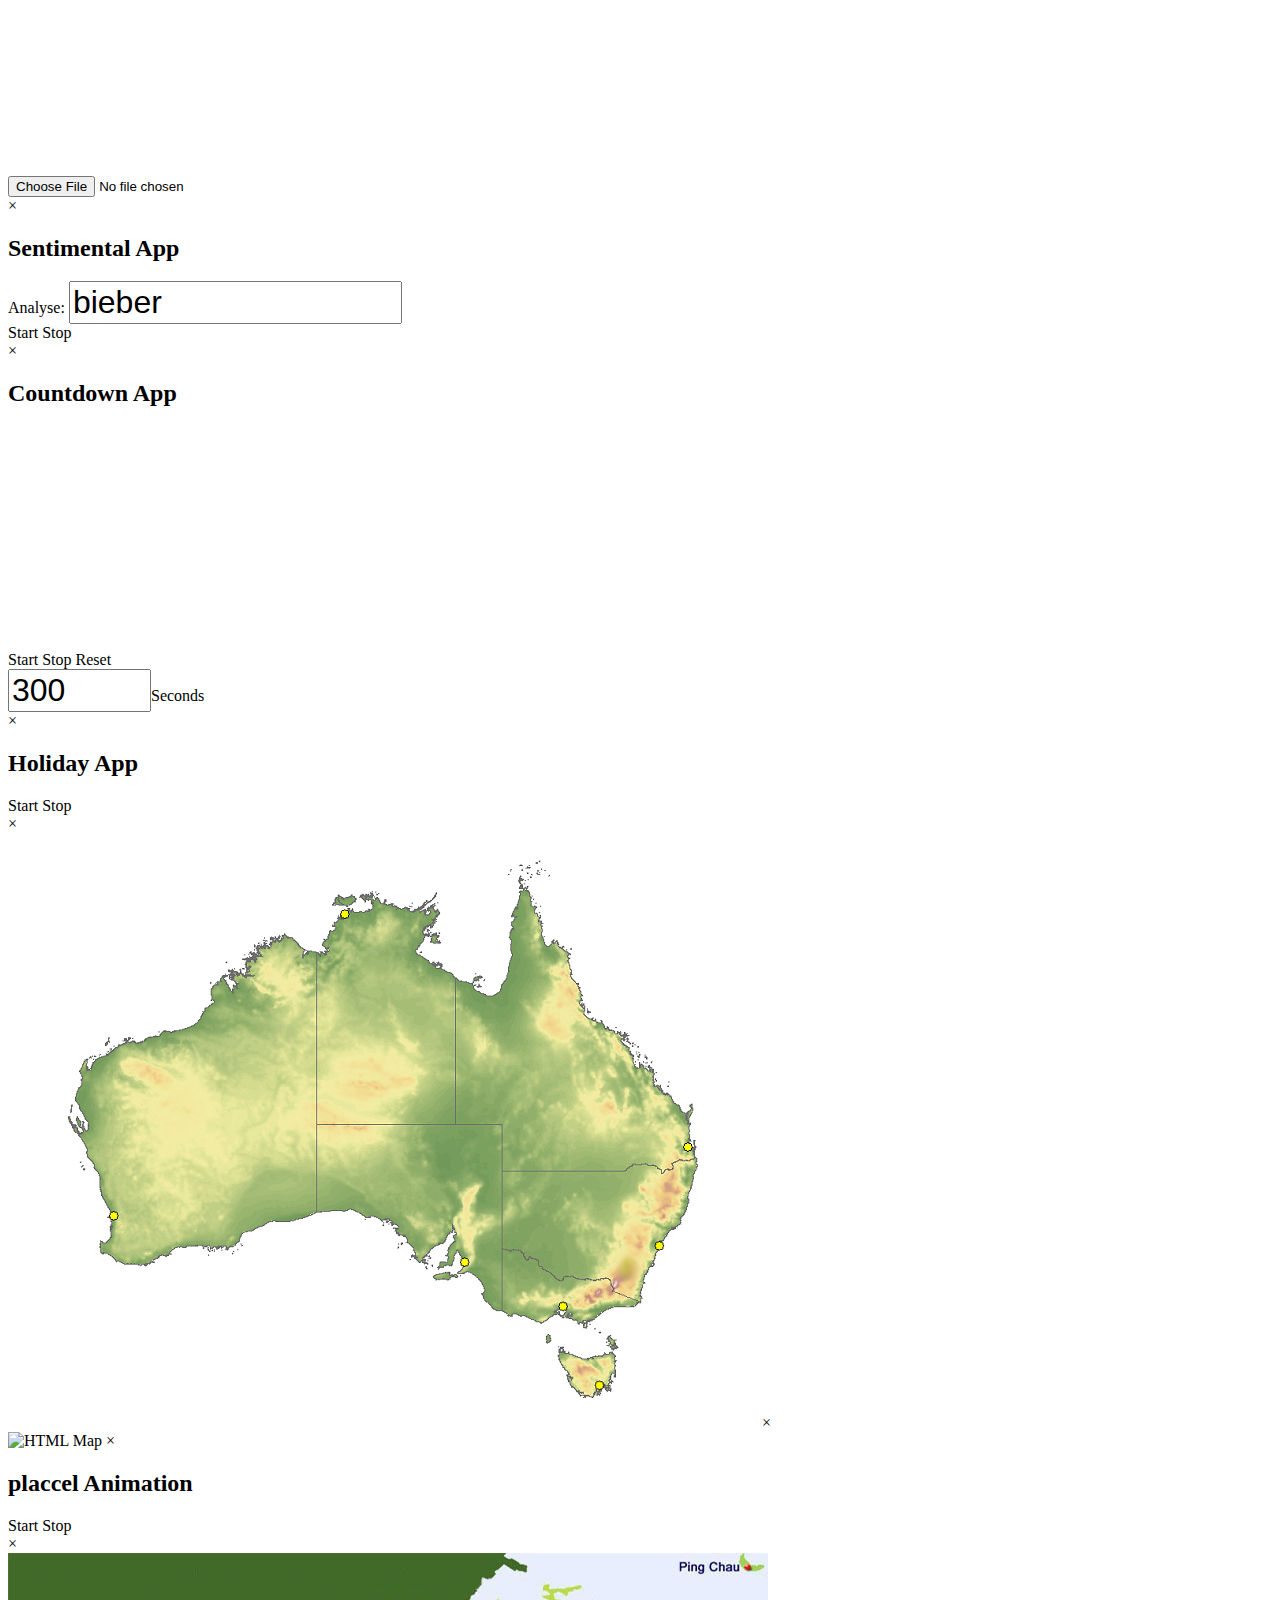
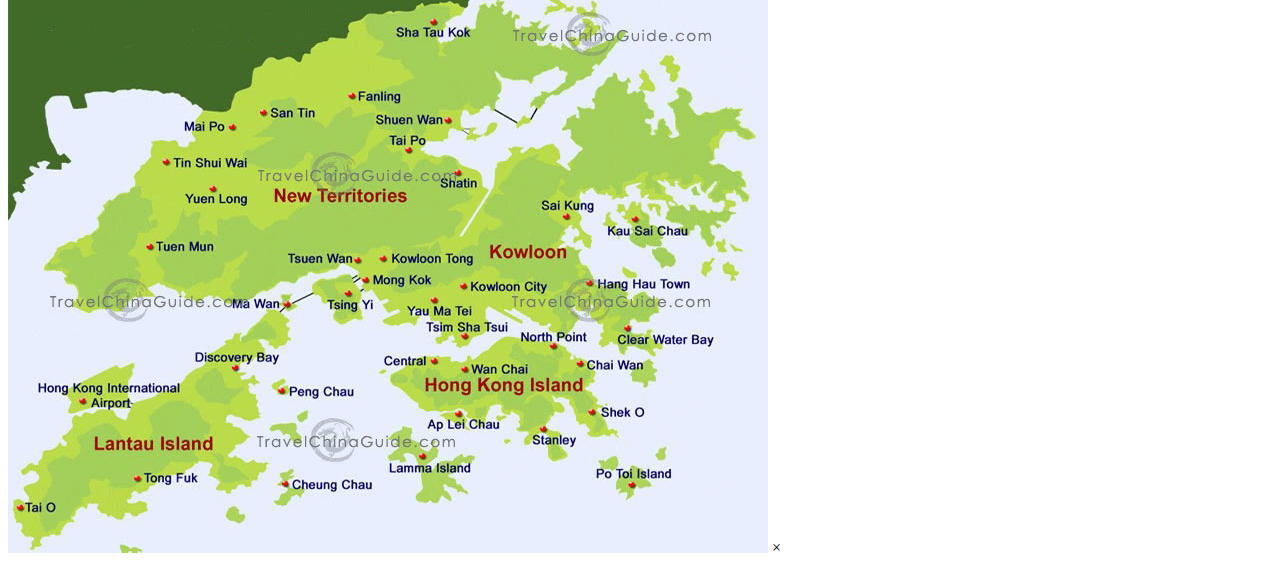
==== commit 7531bb3f: "App Placeholder" ====
--- a/index.html
+++ b/index.html
@@ -51,14 +51,14 @@
 					</div>
 				</div>
 				<div class="two columns">
-					<div class="app off">
+					<div class="app">
 						<a id="colorwheel">
 							<img src="images/apps/app-colorwheel.png" alt="colorwheel app icon" />
 						</a>
 					</div>
 				</div>
 				<div class="two columns">
-					<div class="app off">
+					<div class="app">
 						<a id="sentimental">
 							<img src="images/apps/app-sentimental.png" alt="sentimental app icon" />
 						</a>
@@ -81,97 +81,113 @@
 				<div class="two columns">
 					<div class="app">
 						<a id="countdown">
-							<img src="images/apps/app-colorwheel.png" alt="colorwheel app icon" />
+							<img src="images/apps/app-countdown.png" alt="countdown app icon" />
 						</a>
 					</div>
 				</div>
 				<div class="two columns">
 					<div class="app">
 						<a id="holiday">
-							<img src="images/apps/app-photograb.png" alt="photograb app icon" />
-						</a>
-					</div>
-				</div>
-				<div class="two columns">
-					<div class="app">
+							<img src="images/apps/app-holiday.png" alt="holiday app icon" />
+						</a>
+					</div>
+				</div>
+				<div class="two columns">
+					<div class="app off">
 						<a id ="tempAU">
-							<img src="images/apps/app-colorwheel.png" alt="colorwheel app icon" />
-						</a>
-					</div>
-				</div>
-				<div class="two columns">
-					<div class="app">
+							<img src="images/apps/app-placeholder.png" alt="placeholder app icon" />
+						</a>
+					</div>
+				</div>
+				<div class="two columns">
+					<div class="app off">
 						<a id="uvAU">
-							<img src="images/apps/app-sentimental.png" alt="sentimental app icon" />
-						</a>
-					</div>
-				</div>
-				<div class="one column">
-				</div>
-			</div>
-			
-			<div class="row">
-				<div class="one column">
-				</div>
-				<div class="two columns">
-					<div class="app">
+							<img src="images/apps/app-placeholder.png" alt="placeholder app icon" />
+						</a>
+					</div>
+				</div>
+				<div class="one column">
+				</div>
+			</div>
+			
+			<div class="row">
+				<div class="one column">
+				</div>
+				<div class="two columns">
+					<div class="app off">
 						<a id="placcel">
-							<img src="images/apps/app.png" alt="candle app icon" />
-						</a>
-					</div>
-				</div>
-				<div class="two columns">
-					<div class="app">
+							<img src="images/apps/app-placeholder.png" alt="placeholder app icon" />
+						</a>
+					</div>
+				</div>
+				<div class="two columns">
+					<div class="app off">
 						<a id="airHK">
-							<img src="images/apps/app-flame.png" alt="flame app icon" />
-						</a>
-					</div>
-				</div>
-				<div class="two columns">
-					<div class="app off">
-						<img src="images/apps/app-photograb.png" alt="photograb app icon" />
-					</div>
-				</div>
-				<div class="two columns">
-					<div class="app off">
-						<img src="images/apps/app-colorwheel.png" alt="colorwheel app icon" />
-					</div>
-				</div>
-				<div class="two columns">
-					<div class="app off">
-						<img src="images/apps/app-sentimental.png" alt="sentimental app icon" />
-					</div>
-				</div>
-				<div class="one column">
-				</div>
-			</div>
-			
-			<div class="row">
-				<div class="one column">
-				</div>
-				<div class="two columns">
-					<div class="app">
-						<img src="images/apps/app.png" alt="candle app icon" />
-					</div>
-				</div>
-				<div class="two columns">
-					<div class="app">
-						<img src="images/apps/app-flame.png" alt="flame app icon" />
-					</div>
-				</div>
-				<div class="two columns">
-					<div class="app">
-						<img src="images/apps/app-photograb.png" alt="photograb app icon" />
-					</div>
-				</div>
-				<div class="two columns">
-					<div class="app">
-						<img src="images/apps/app-colorwheel.png" alt="colorwheel app icon" />
-					</div>
-				</div>
-				<div class="two columns">
-					<div class="app">
-						<img src="images/apps/app-sentimental.png" alt="sentimental app icon" />
+							<img src="images/apps/app-placeholder.png" alt="placeholder app icon" />
+						</a>
+					</div>
+				</div>
+				<div class="two columns">
+					<div class="app off">
+						<a id="">
+							<img src="images/apps/app-placeholder.png" alt="placeholder app icon" />
+						</a>
+					</div>
+				</div>
+				<div class="two columns">
+					<div class="app off">
+						<a id="">
+							<img src="images/apps/app-placeholder.png" alt="placeholder app icon" />
+						</a>
+					</div>
+				</div>
+				<div class="two columns">
+					<div class="app off">
+						<a id="">
+							<img src="images/apps/app-placeholder.png" alt="placeholder app icon" />
+						</a>
+					</div>
+				</div>
+				<div class="one column">
+				</div>
+			</div>
+			
+			<div class="row">
+				<div class="one column">
+				</div>
+				<div class="two columns">
+					<div class="app off">
+						<a id="">
+							<img src="images/apps/app-placeholder.png" alt="placeholder app icon" />
+						</a>
+					</div>
+				</div>
+				<div class="two columns">
+					<div class="app off">
+						<a id="">
+							<img src="images/apps/app-placeholder.png" alt="placeholder app icon" />
+						</a>
+					</div>
+				</div>
+				<div class="two columns">
+					<div class="app off">
+						<a id="">
+							<img src="images/apps/app-placeholder.png" alt="placeholder app icon" />
+						</a>
+					</div>
+				</div>
+				<div class="two columns">
+					<div class="app off">
+						<a id="">
+							<img src="images/apps/app-placeholder.png" alt="placeholder app icon" />
+						</a>
+					</div>
+				</div>
+				<div class="two columns">
+					<div class="app off">
+						<a id="">
+							<img src="images/apps/app-placeholder.png" alt="placeholder app icon" />
+						</a>
 					</div>
 				</div>
 				<div class="one column">
@@ -210,7 +226,7 @@
 	<script src="apps/candle/candle.js"></script>
 	<link rel="stylesheet" href="apps/candle/candle.css">
 	<div id="candle-app" class="reveal-modal large">
-		<h2>Candle Animation</h2>
+		<h2>Candle Animation App</h2>
 			<div class="row">
 				<div class="six columns centered">
 					<a class="radius button start left" onclick="candle_startbutton()">Start</a>
@@ -225,7 +241,7 @@
 	<script src="apps/flame/flame.js"></script>
 	<link rel="stylesheet" href="apps/flame/flame.css">
 	<div id="flame-app" class="reveal-modal large">
-		<h2>Flame Animation</h2>
+		<h2>Flame Animation App</h2>
 			<div class="row">
 				<div class="six columns centered">
 					<a class="radius button start left" onclick="flame_startbutton()">Start</a>
@@ -240,7 +256,7 @@
 	<script src="apps/book/book.js"></script>
 	<link rel="stylesheet" href="apps/book/book.css">
 	<div id="book-app" class="reveal-modal expand">
-		<h2 class="text-centre">Learn Your Colours</h2>
+		<h2 class="text-centre">Learn Your Colours App</h2>
 		<div>
 			<img id="content" />
 		</div>
@@ -252,7 +268,7 @@
 	<script src="apps/colorwheel/colorwheel.js"></script>
 	<link rel="stylesheet" href="apps/colorwheel/colorwheel.css">
 	<div id="colorwheel-app" class="reveal-modal expand">
-		<h2 class="text-centre">Colorwheel</h2>
+		<h2 class="text-centre">Colorwheel App</h2>
 		<div>
 			<canvas id="colorwheel_canvas" width="625" height="625">
 				Your browser does not support the HTML 5 Canvas. 
@@ -272,7 +288,7 @@
 	<script src="apps/photograb/photograb.js"></script>
 	<link rel="stylesheet" href="apps/photograb/photograb.css">
 	<div id="photograb-app" class="reveal-modal expand">
-		<h2 class="text-centre">Photo Grab</h2>
+		<h2 class="text-centre">Photo Grab App</h2>
 		<div>
 			<canvas id="photograb-canvas" width="625" height="416">
 				 Your browser does not support the HTML 5 Canvas. 
@@ -333,11 +349,14 @@
 	<!-- Holiday App -->
 	<script src="apps/holiday/holiday.js"></script>
 	<link rel="stylesheet" href="apps/holiday/holiday.css">
-	<div id="holiday-app" class="reveal-modal expand">
-		<form style="position: absolute; top: 150px; left: 30px; font-size: 32px;">
-		<button class="holiday-button" type="button" onclick="holiday_startbutton()" style="background: #009000">Start</button>
-		<button class="holiday-button" type="button" onclick="holiday_stopbutton()" style="background: #e00000">Stop</button>
-		</form>
+	<div id="holiday-app" class="reveal-modal large">
+		<h2>Holiday App</h2>
+		<div class="row">
+			<div class="six columns centered">
+				<a class="radius button start left" onclick="holiday_startbutton()">Start</a>
+				<a class="radius button stop right" onclick="holiday_stopbutton()">Stop</a>
+			</div>
+		</div>
 		<a class="close-reveal-modal">&#215;</a>
 	</div>
 	<!-- /Holiday App -->
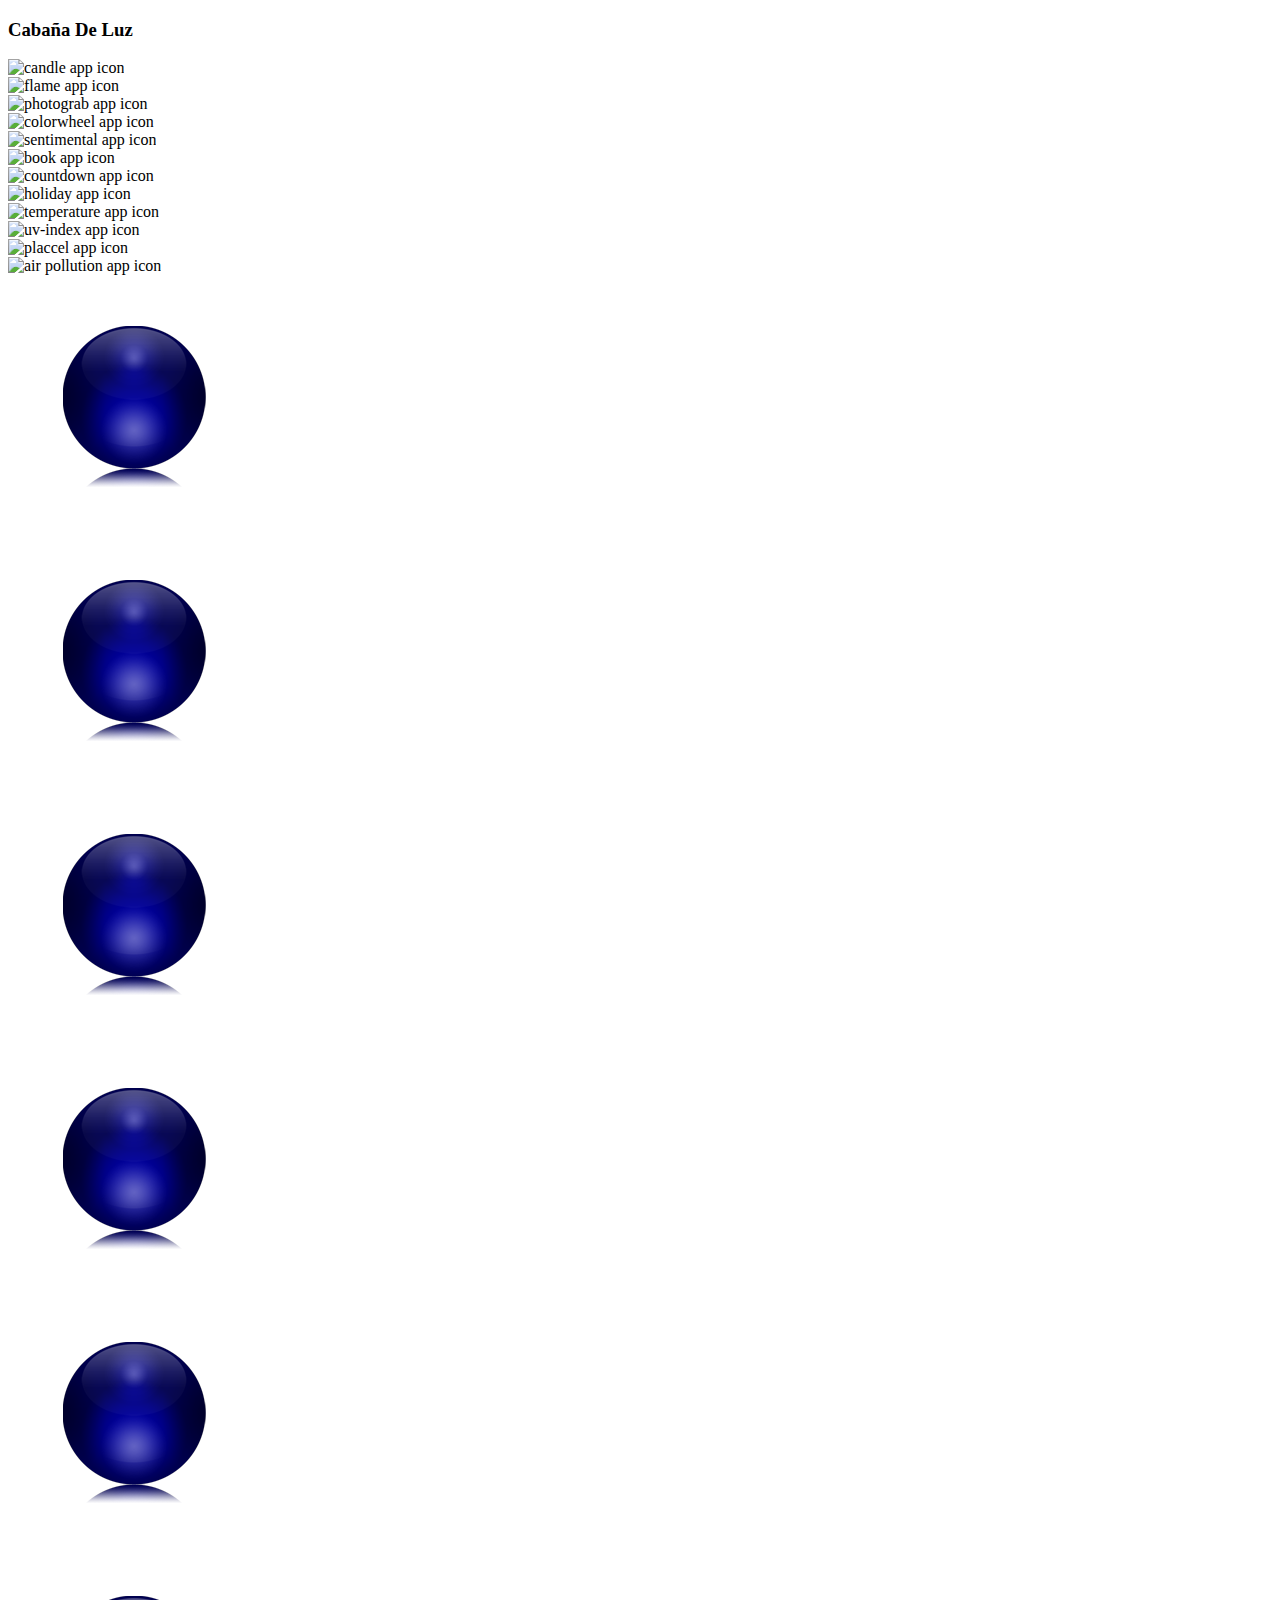
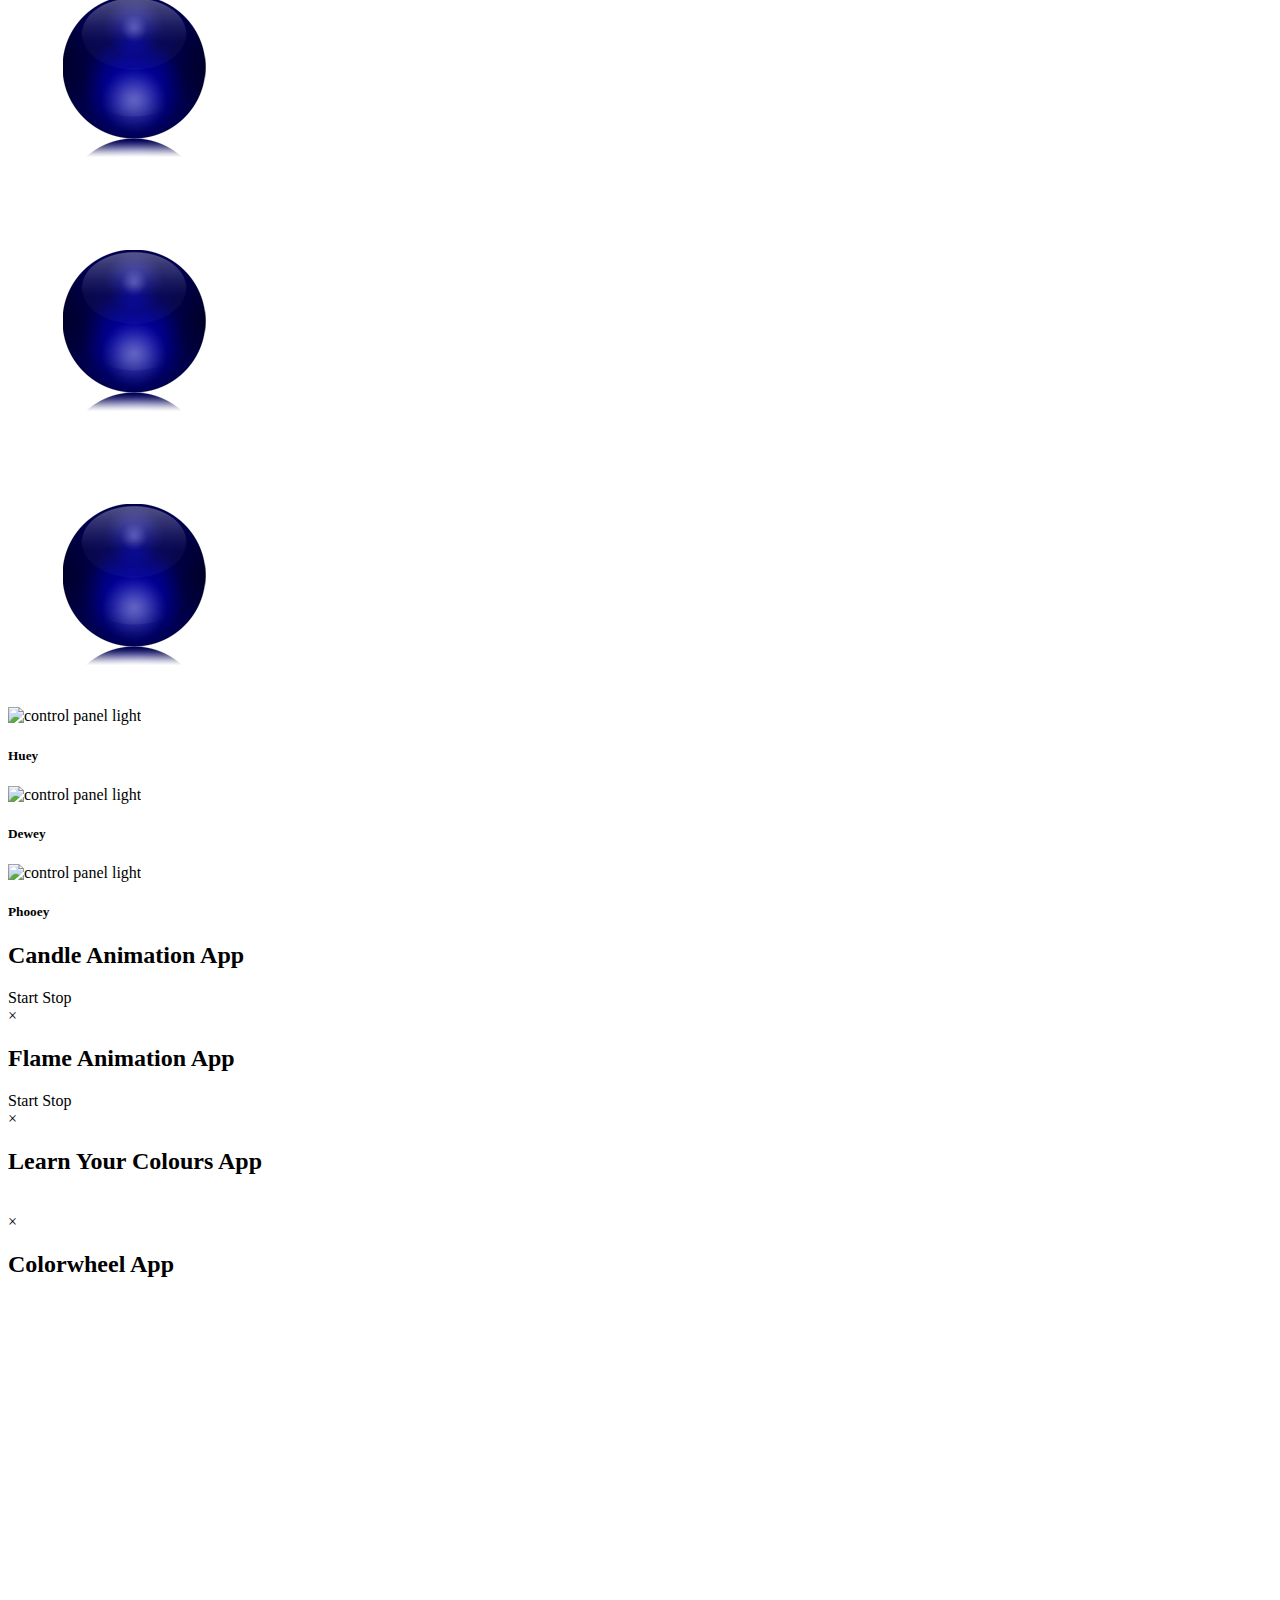
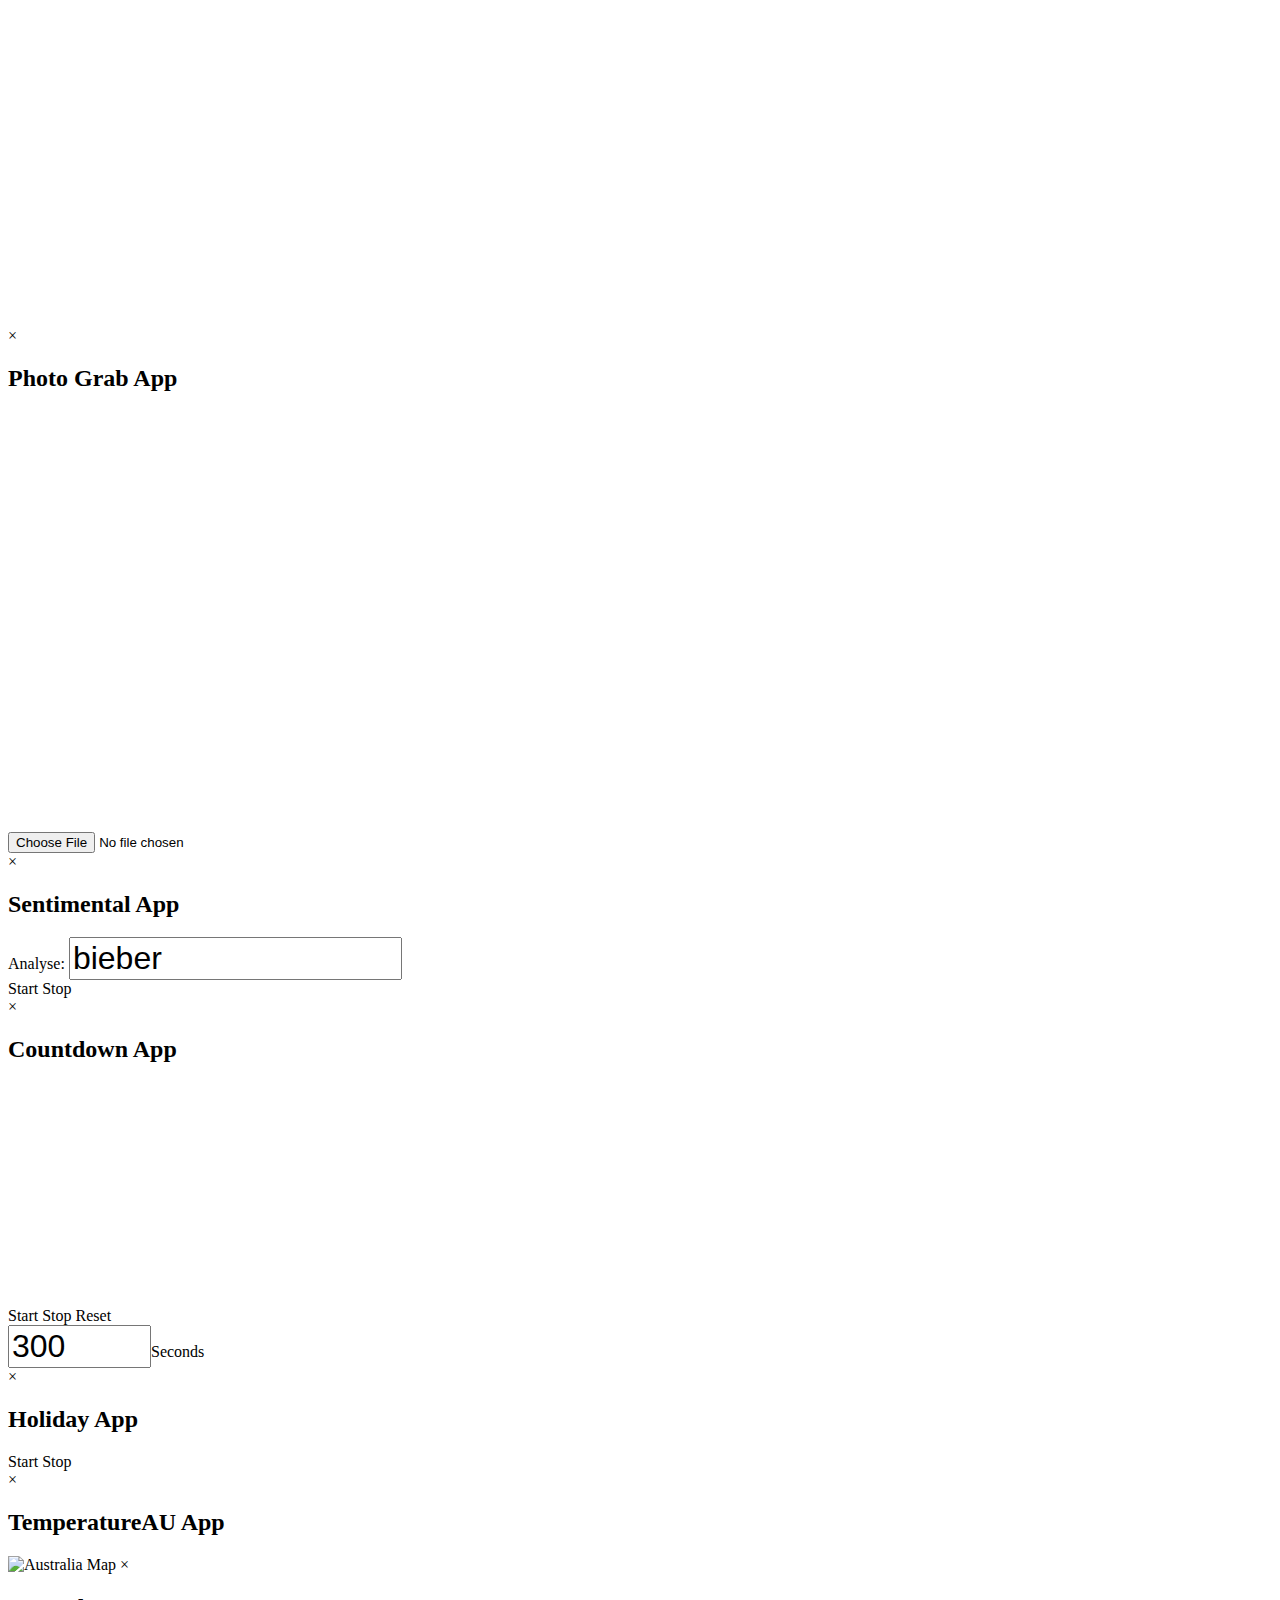
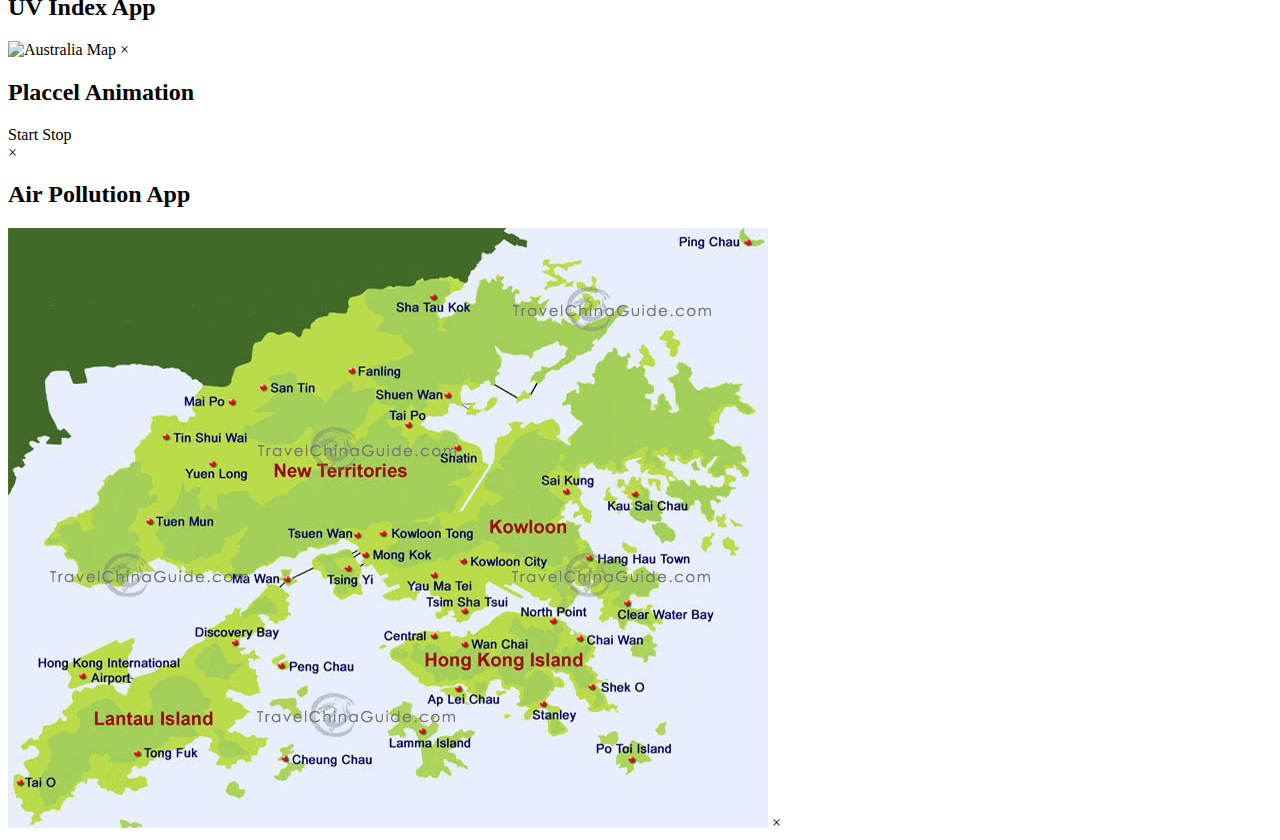
==== commit ba9b9936: "Changed Louie to Phooey, small change to holiday.js" ====
--- a/index.html
+++ b/index.html
@@ -22,7 +22,7 @@
 			
 			<div class="row name">
 				<div class="twelve columns">
-					<h3 class="text-center">La Cabaña De Luz</h3>
+					<h3 class="text-center">Cabaña De Luz</h3>
 				</div>
 			</div>
 			
@@ -93,37 +93,37 @@
 					</div>
 				</div>
 				<div class="two columns">
-					<div class="app off">
+					<div class="app">
 						<a id ="tempAU">
-							<img src="images/apps/app-placeholder.png" alt="placeholder app icon" />
-						</a>
-					</div>
-				</div>
-				<div class="two columns">
-					<div class="app off">
+							<img src="images/apps/app-temperature.png" alt="temperature app icon" />
+						</a>
+					</div>
+				</div>
+				<div class="two columns">
+					<div class="app">
 						<a id="uvAU">
-							<img src="images/apps/app-placeholder.png" alt="placeholder app icon" />
-						</a>
-					</div>
-				</div>
-				<div class="one column">
-				</div>
-			</div>
-			
-			<div class="row">
-				<div class="one column">
-				</div>
-				<div class="two columns">
-					<div class="app off">
+							<img src="images/apps/app-uv.png" alt="uv-index app icon" />
+						</a>
+					</div>
+				</div>
+				<div class="one column">
+				</div>
+			</div>
+			
+			<div class="row">
+				<div class="one column">
+				</div>
+				<div class="two columns">
+					<div class="app">
 						<a id="placcel">
-							<img src="images/apps/app-placeholder.png" alt="placeholder app icon" />
-						</a>
-					</div>
-				</div>
-				<div class="two columns">
-					<div class="app off">
+							<img src="images/apps/app-placcel.png" alt="placcel app icon" />
+						</a>
+					</div>
+				</div>
+				<div class="two columns">
+					<div class="app">
 						<a id="airHK">
-							<img src="images/apps/app-placeholder.png" alt="placeholder app icon" />
+							<img src="images/apps/app-air.png" alt="air pollution app icon" />
 						</a>
 					</div>
 				</div>
@@ -211,8 +211,8 @@
 						</div>
 						<div class="four columns">
 							<div class="light" id="2">
-								<img src="images/apps/light-right-off.png" alt="control panel light" />
-								<h5>Louie</h5>
+								<img src="images/apps/light-right-on.png" alt="control panel light" />
+								<h5>Phooey</h5>
 							</div>
 						</div>
 					</div>
@@ -365,9 +365,10 @@
 	<script src="apps/tempAU/tempAU.js"></script>
 	<link rel="stylesheet" href="apps/tempAU/tempAU.css">
 	<div id="tempAU-app" class="reveal-modal expand">
-		<img src="apps/tempAU/australia_idle.png" alt="HTML Map" border="0" usemap="#tempAU_cities"/>
+		<h2>TemperatureAU App</h2>
+		<img src="apps/tempAU/australia.png" alt="Australia Map" usemap="#tempAU_cities"/>
 		<map name="tempAU_cities">
-		   <area shape="circle" id="tempAU_Syd" 
+			<area shape="circle" id="tempAU_Syd" 
 					coords="649,414,100"
 					onclick='tempAU_select($(this).attr("id"))' />
 			<area shape="circle" id="tempAU_Mel" 
@@ -393,13 +394,14 @@
 	</div>
 	<!-- /TempAU App -->
 
-	<!-- UVAU App -->
+	<!-- uvAU App -->
 	<script src="apps/uvAU/uvAU.js"></script>
 	<link rel="stylesheet" href="apps/uvAU/uvAU.css">
 	<div id="uvAU-app" class="reveal-modal expand">
-		<img src="apps/uvAU/australia_idle.png" alt="HTML Map" border="0" usemap="#uvAU_cities"/>
+		<h2>UV Index App</h2>
+		<img src="apps/uvAU/australia.png" alt="Australia Map" usemap="#uvAU_cities"/>
 		<map name="uvAU_cities">
-		   <area shape="circle" id="uvAU_syd" 
+			<area shape="circle" id="uvAU_syd" 
 					coords="649,414,100"
 					onclick='uvAU_select($(this).attr("id"))' />
 			<area shape="circle" id="uvAU_mel" 
@@ -429,7 +431,7 @@
 	<script src="apps/placcel/placcel.js"></script>
 	<link rel="stylesheet" href="apps/placcel/placcel.css">
 	<div id="placcel-app" class="reveal-modal large">
-		<h2>placcel Animation</h2>
+		<h2>Placcel Animation</h2>
 			<div class="row">
 				<div class="six columns centered">
 					<a class="radius button start left" onclick="placcel_startbutton()">Start</a>
@@ -444,6 +446,7 @@
 	<script src="apps/airHK/airHK.js"></script>
 	<link rel="stylesheet" href="apps/airHK/airHK.css">
 	<div id="airHK-app" class="reveal-modal expand">
+		<h2>Air Pollution App</h2>
 		<img src="apps/airHK/hongkong-map.jpg" alt="HTML Map" border="0" usemap="#airHK_sites"/>
 		<map name="airHK_sites">
 		   <area shape="circle" id="airHK_Causeway Bay" 
